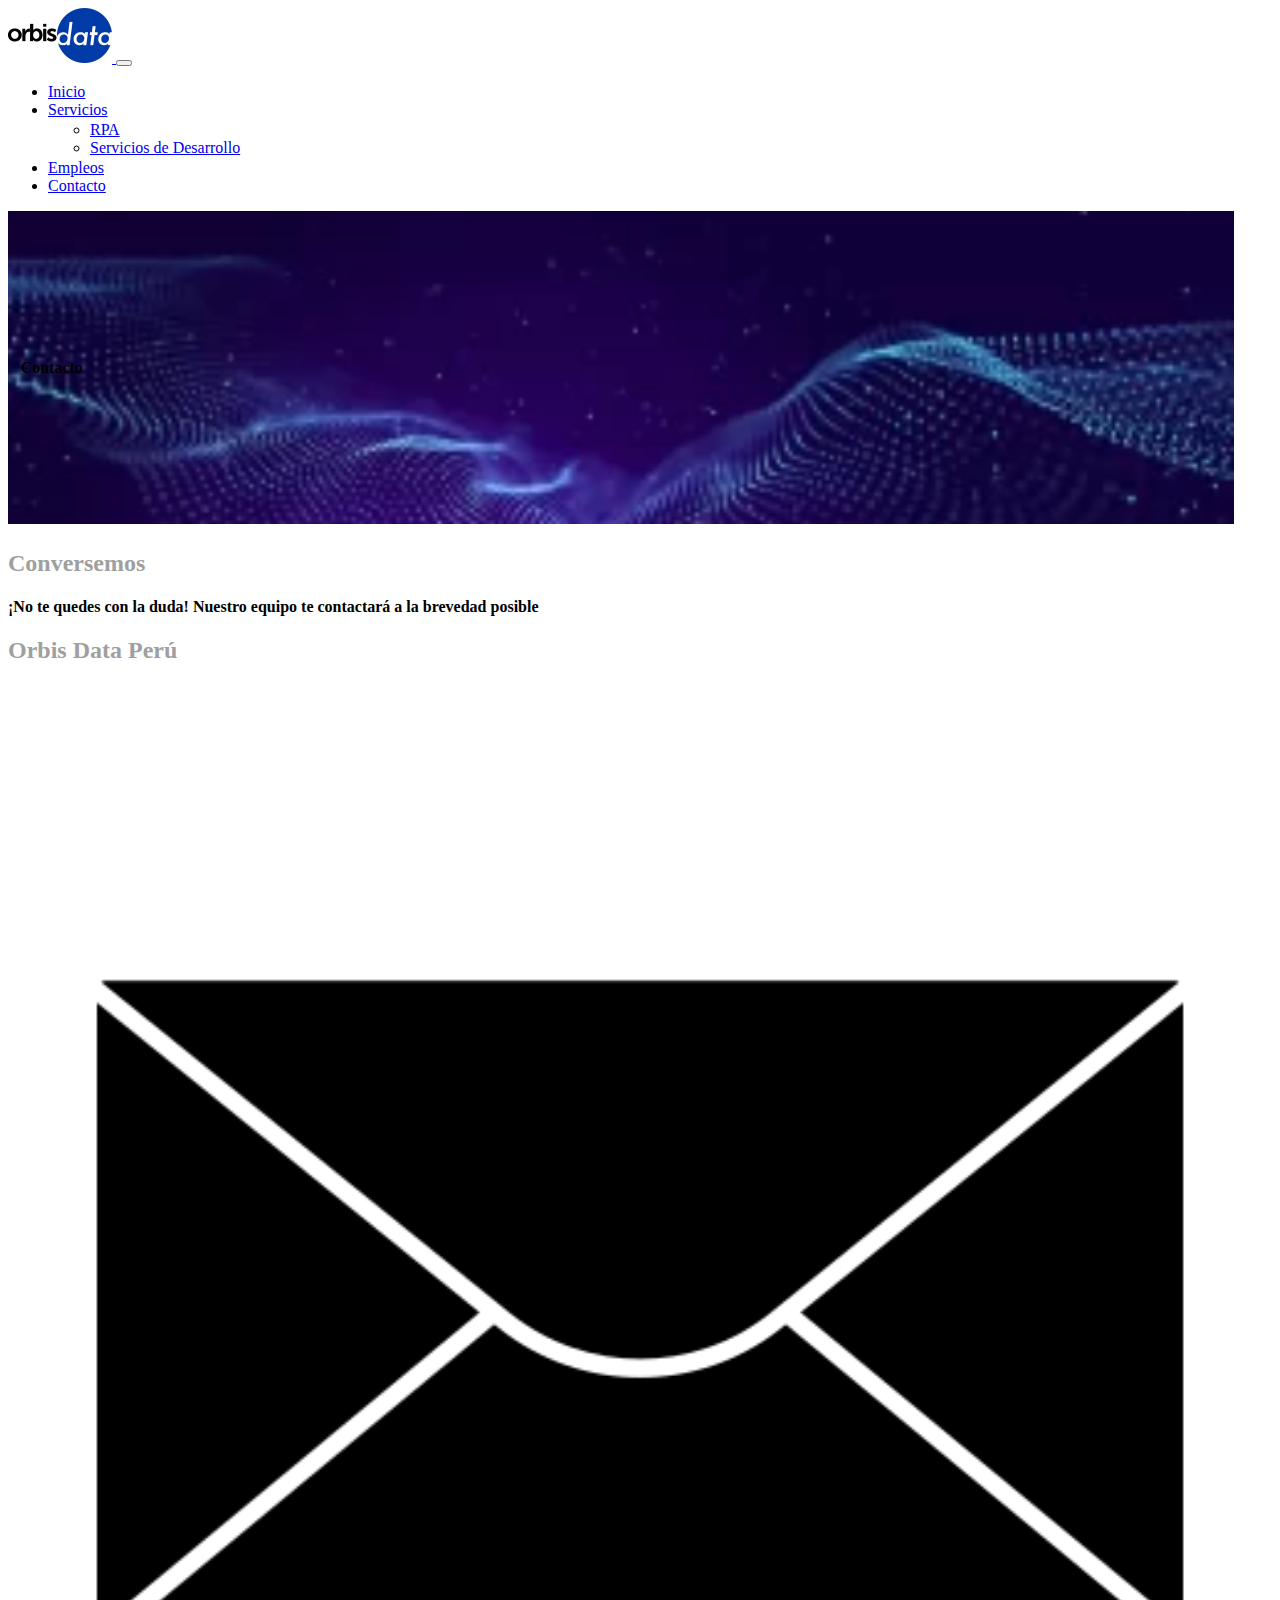
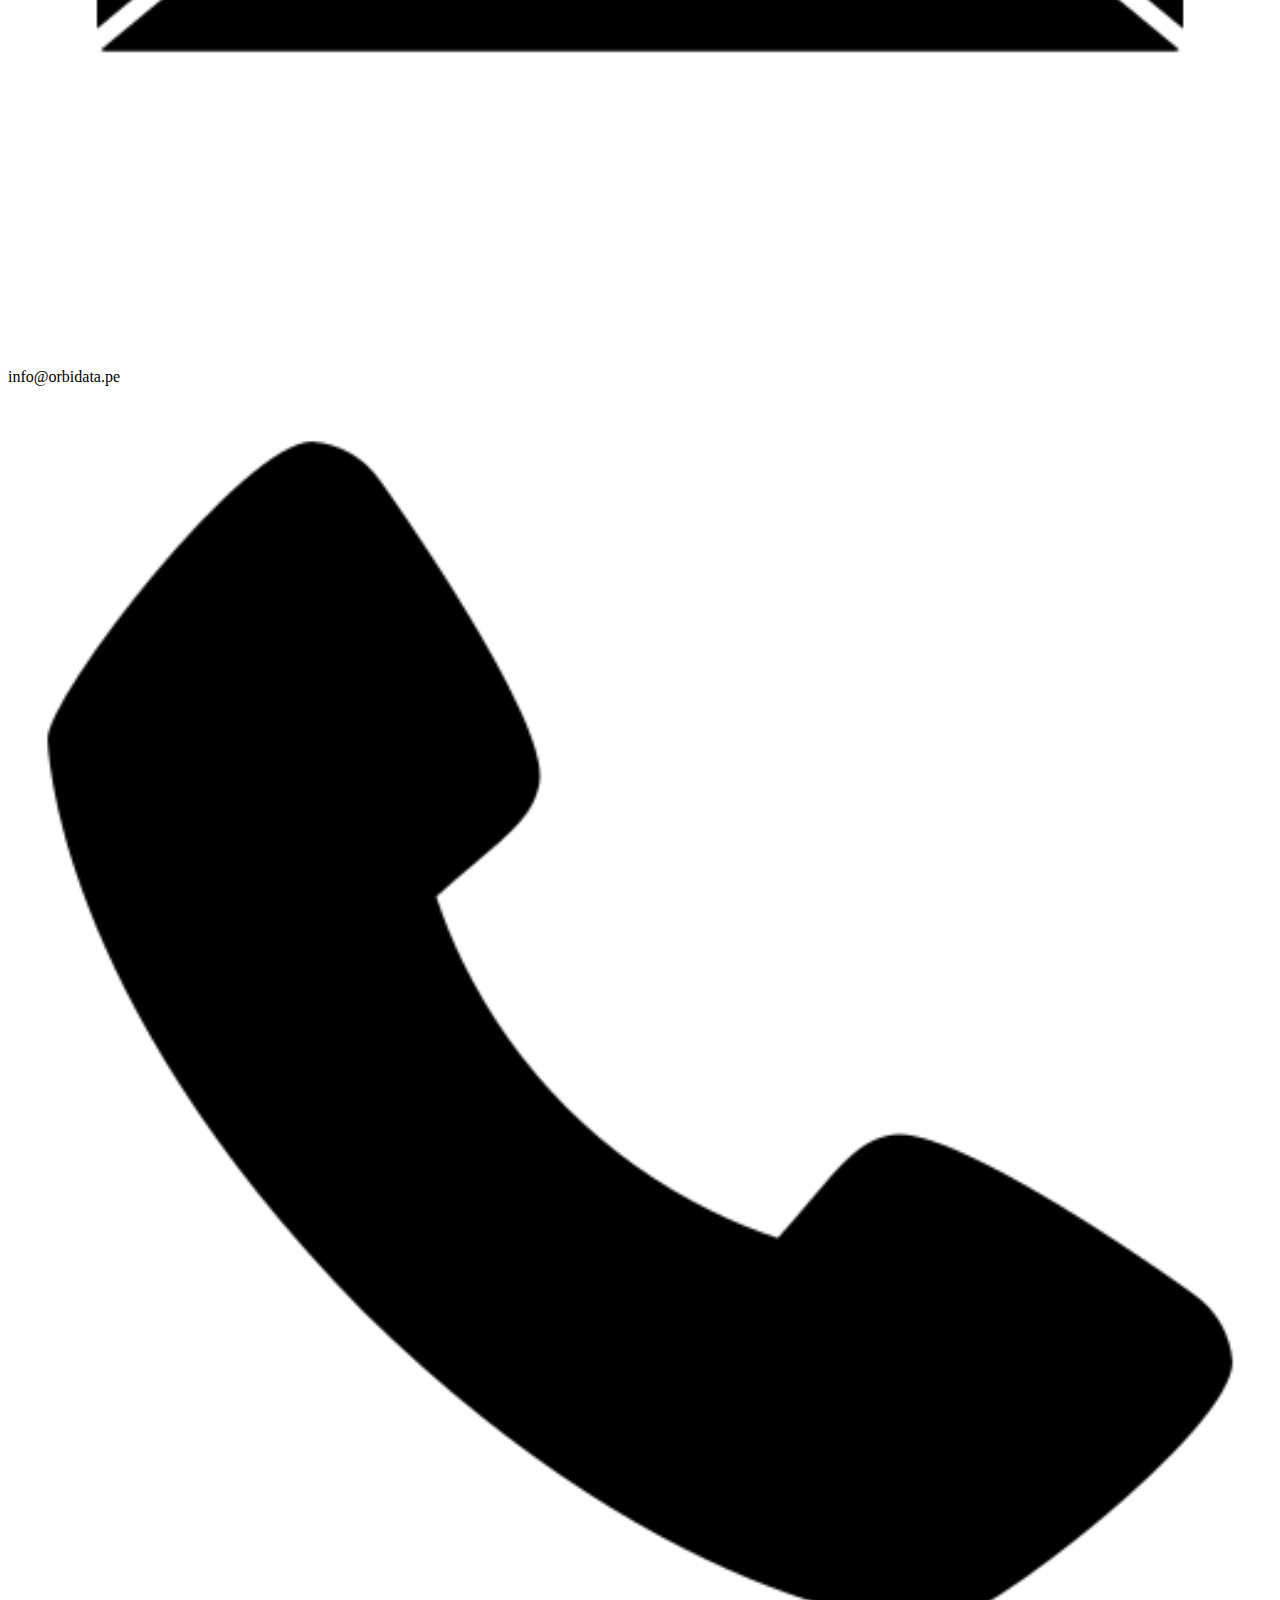
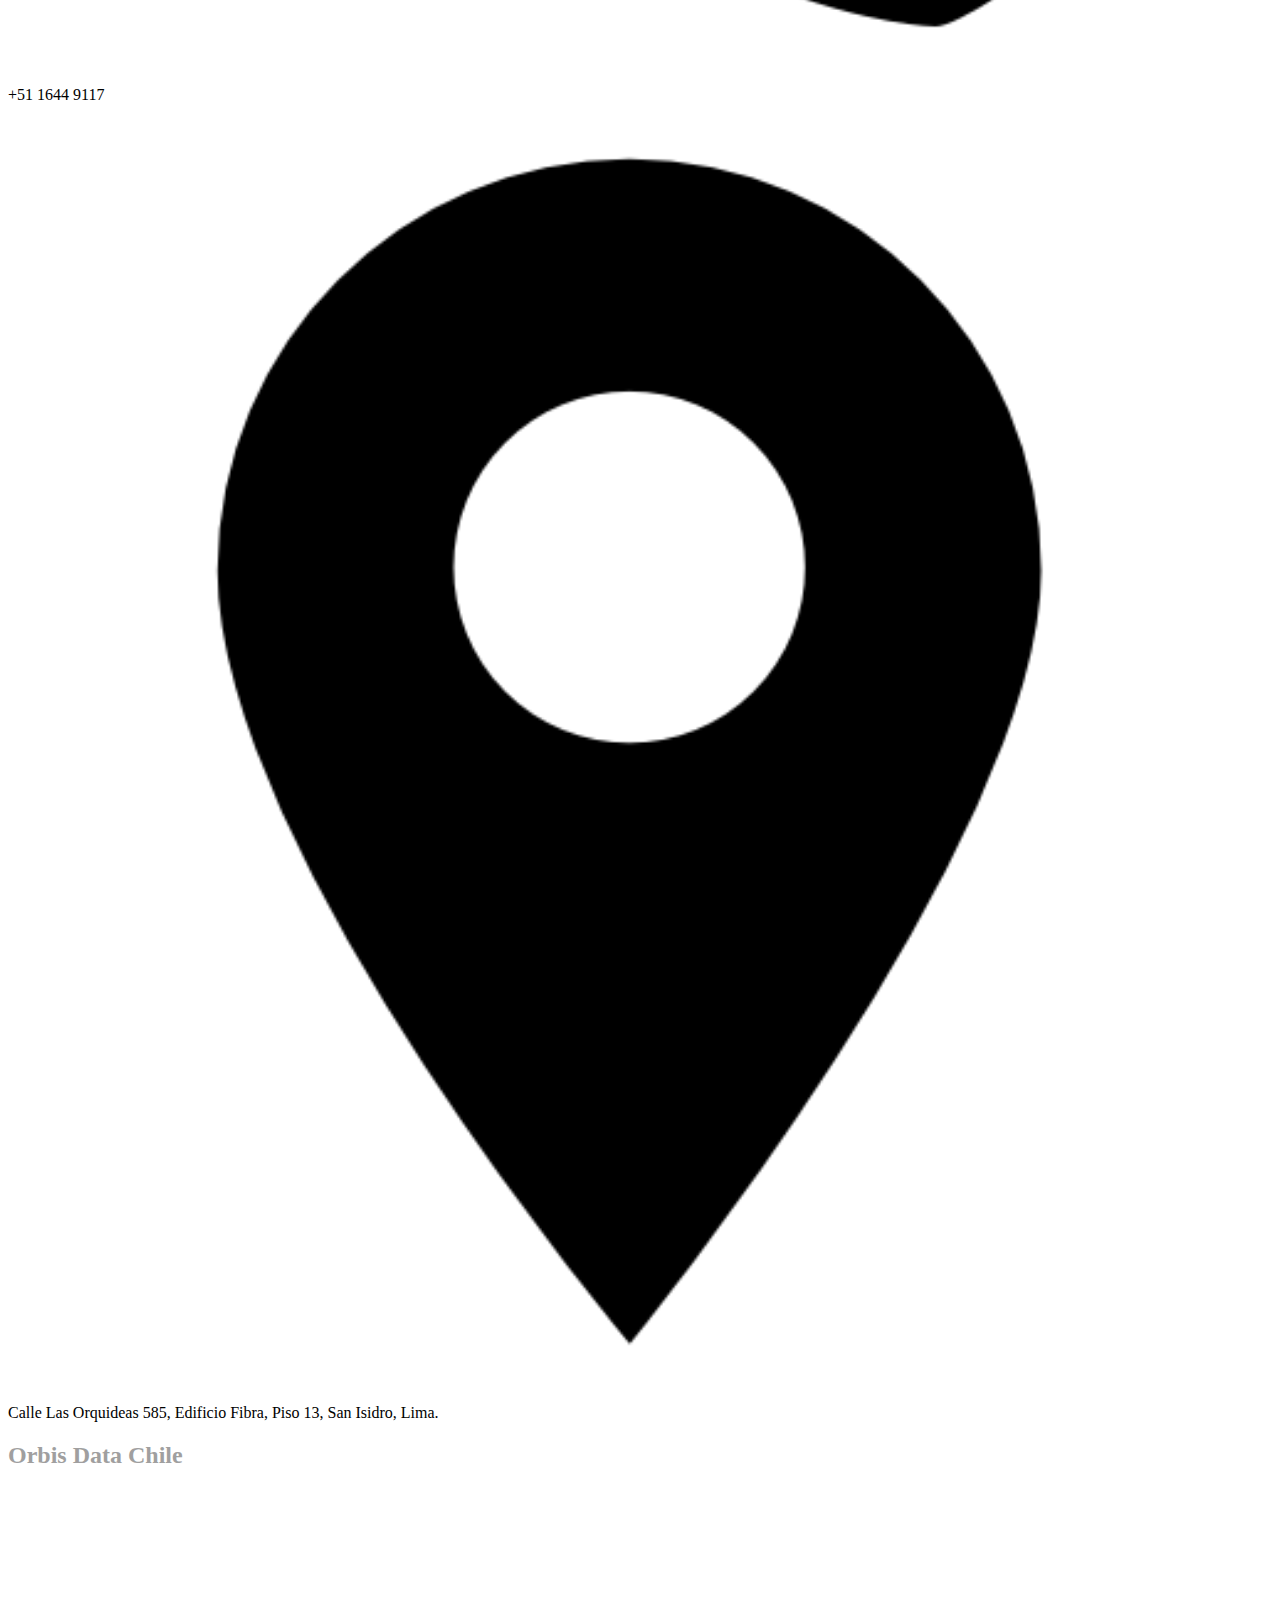
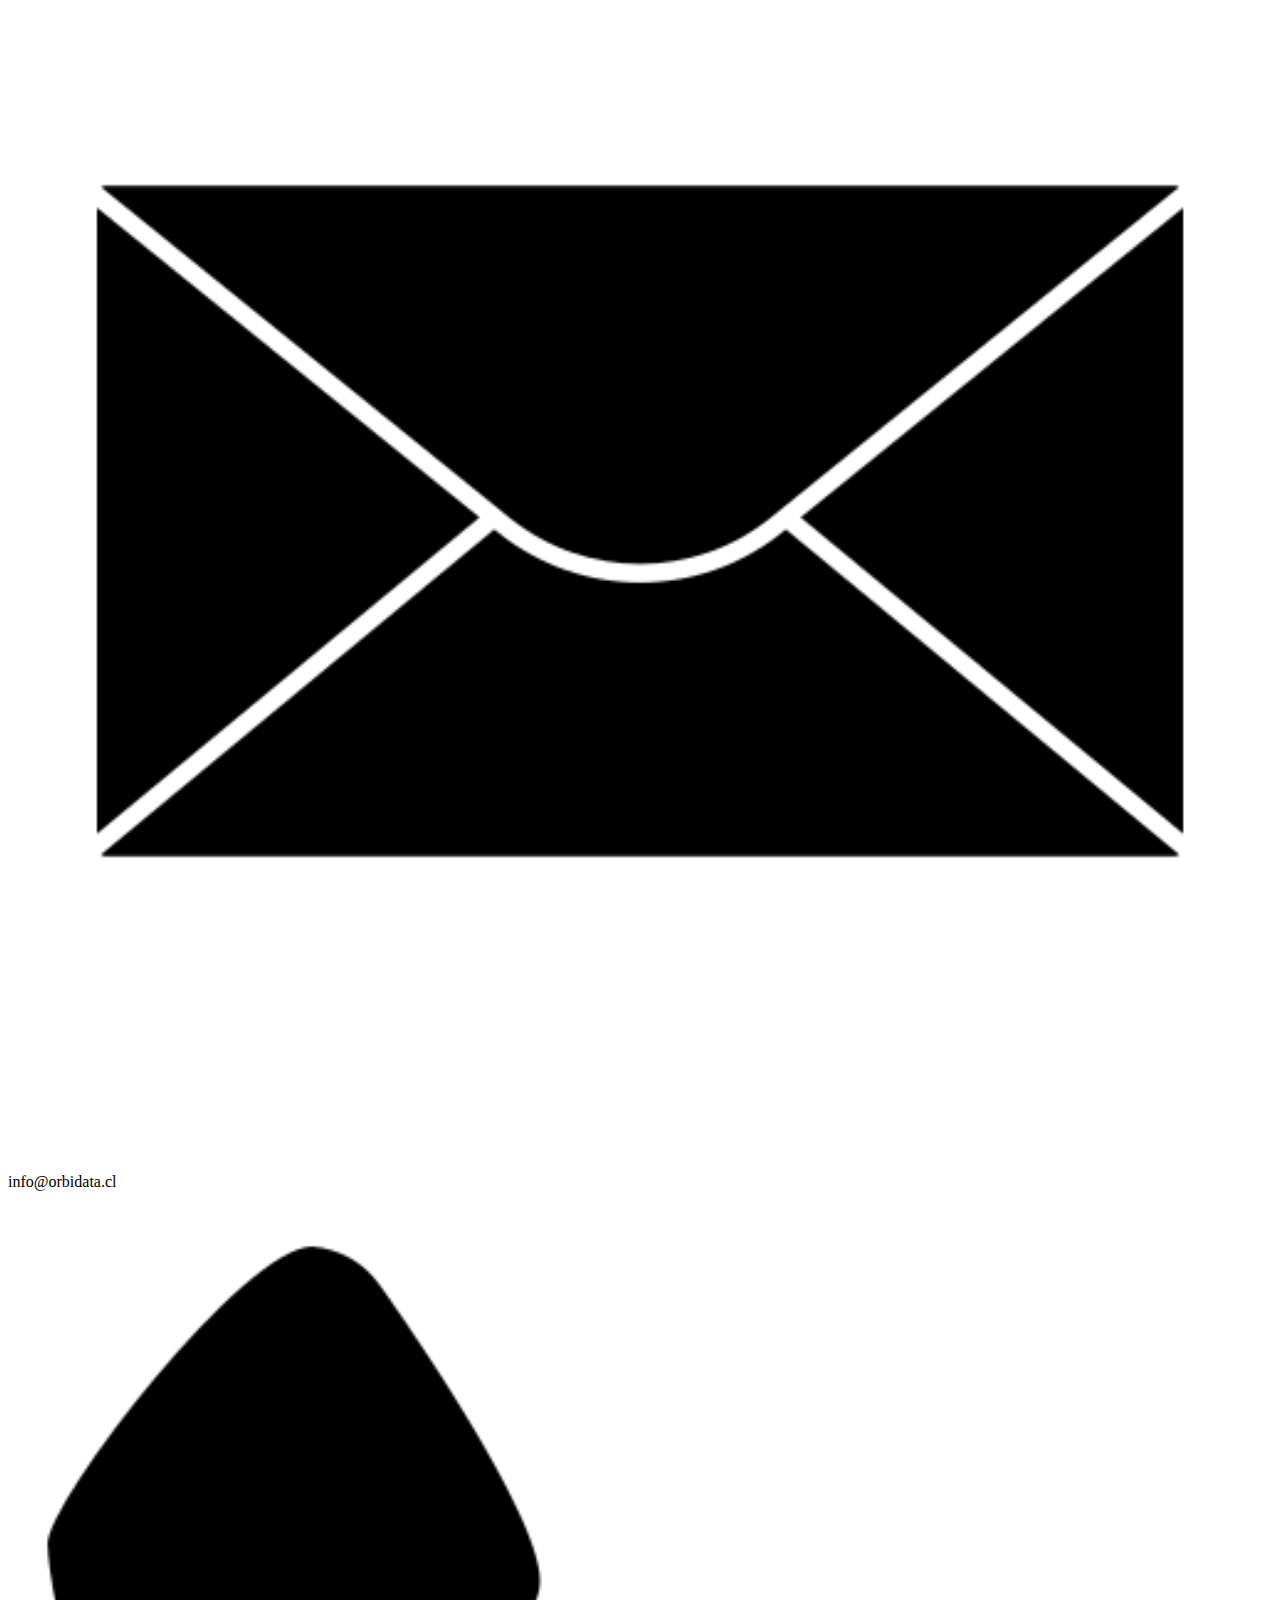
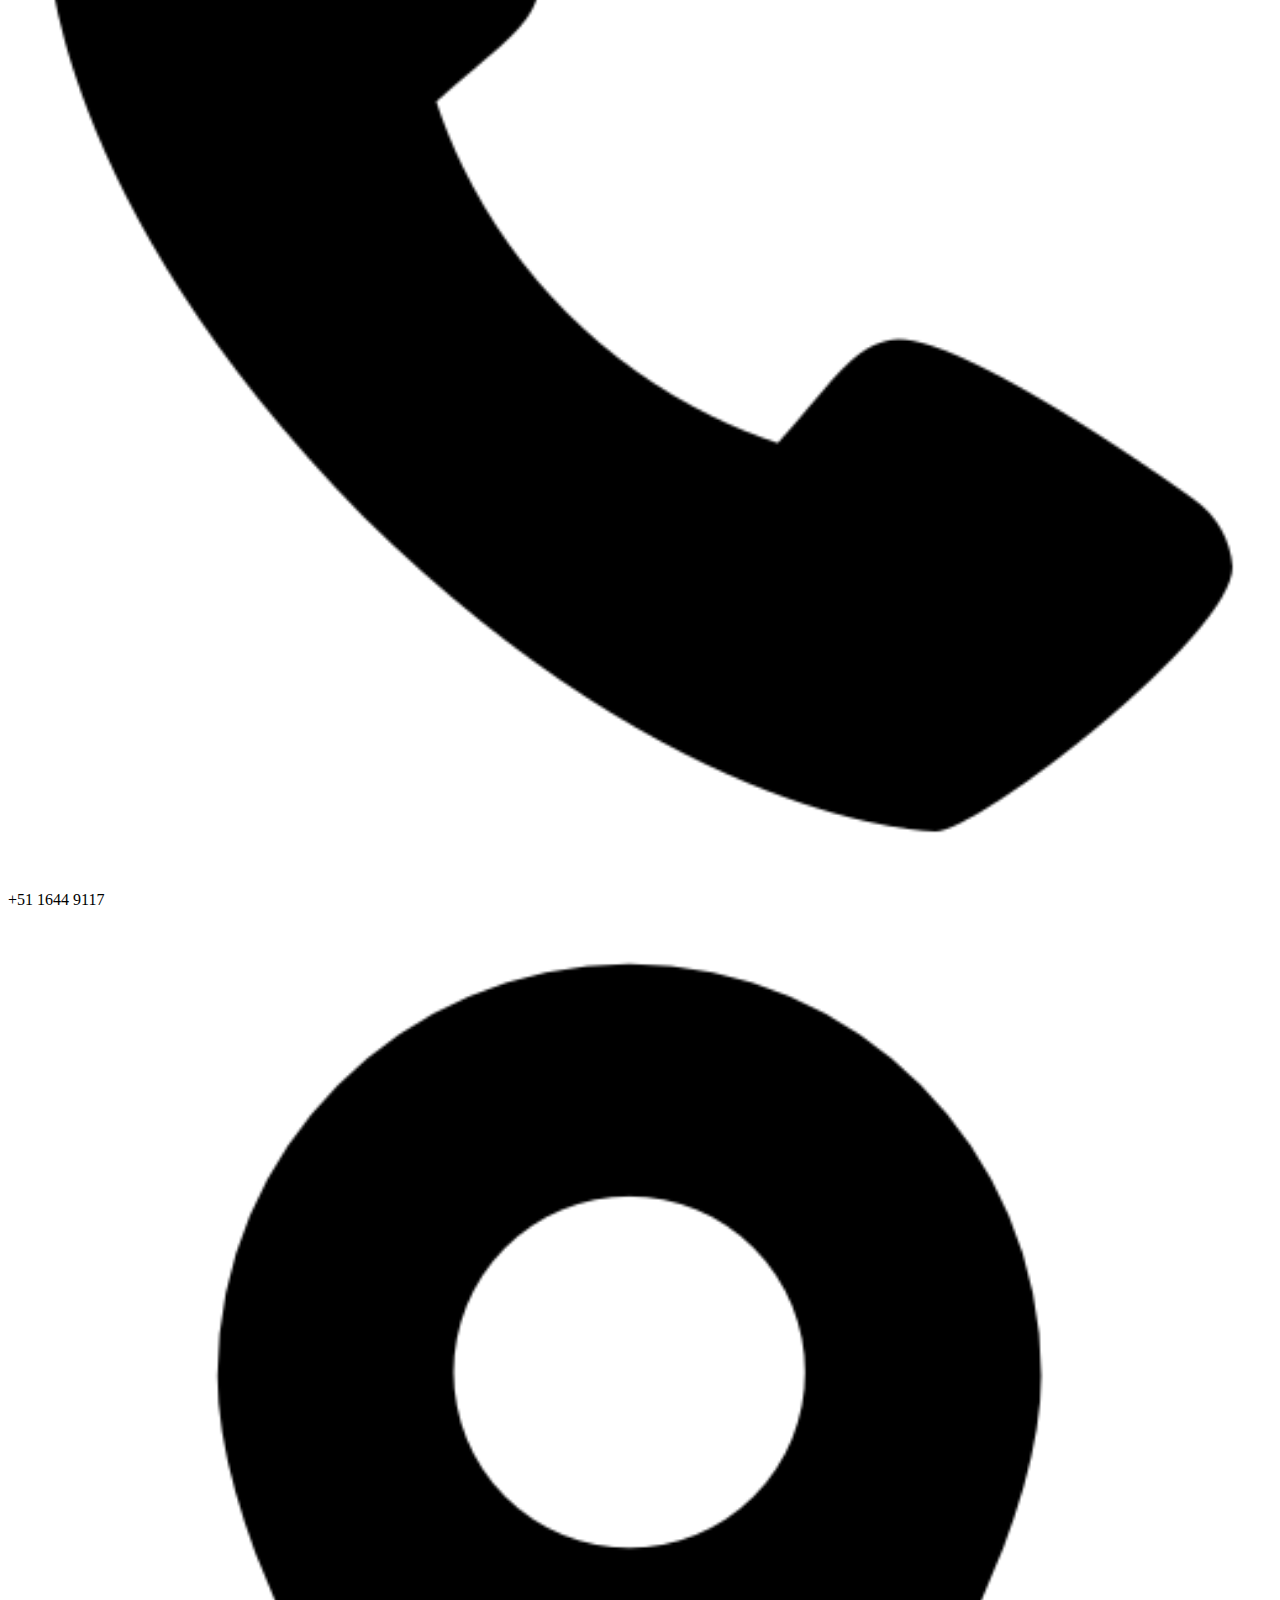
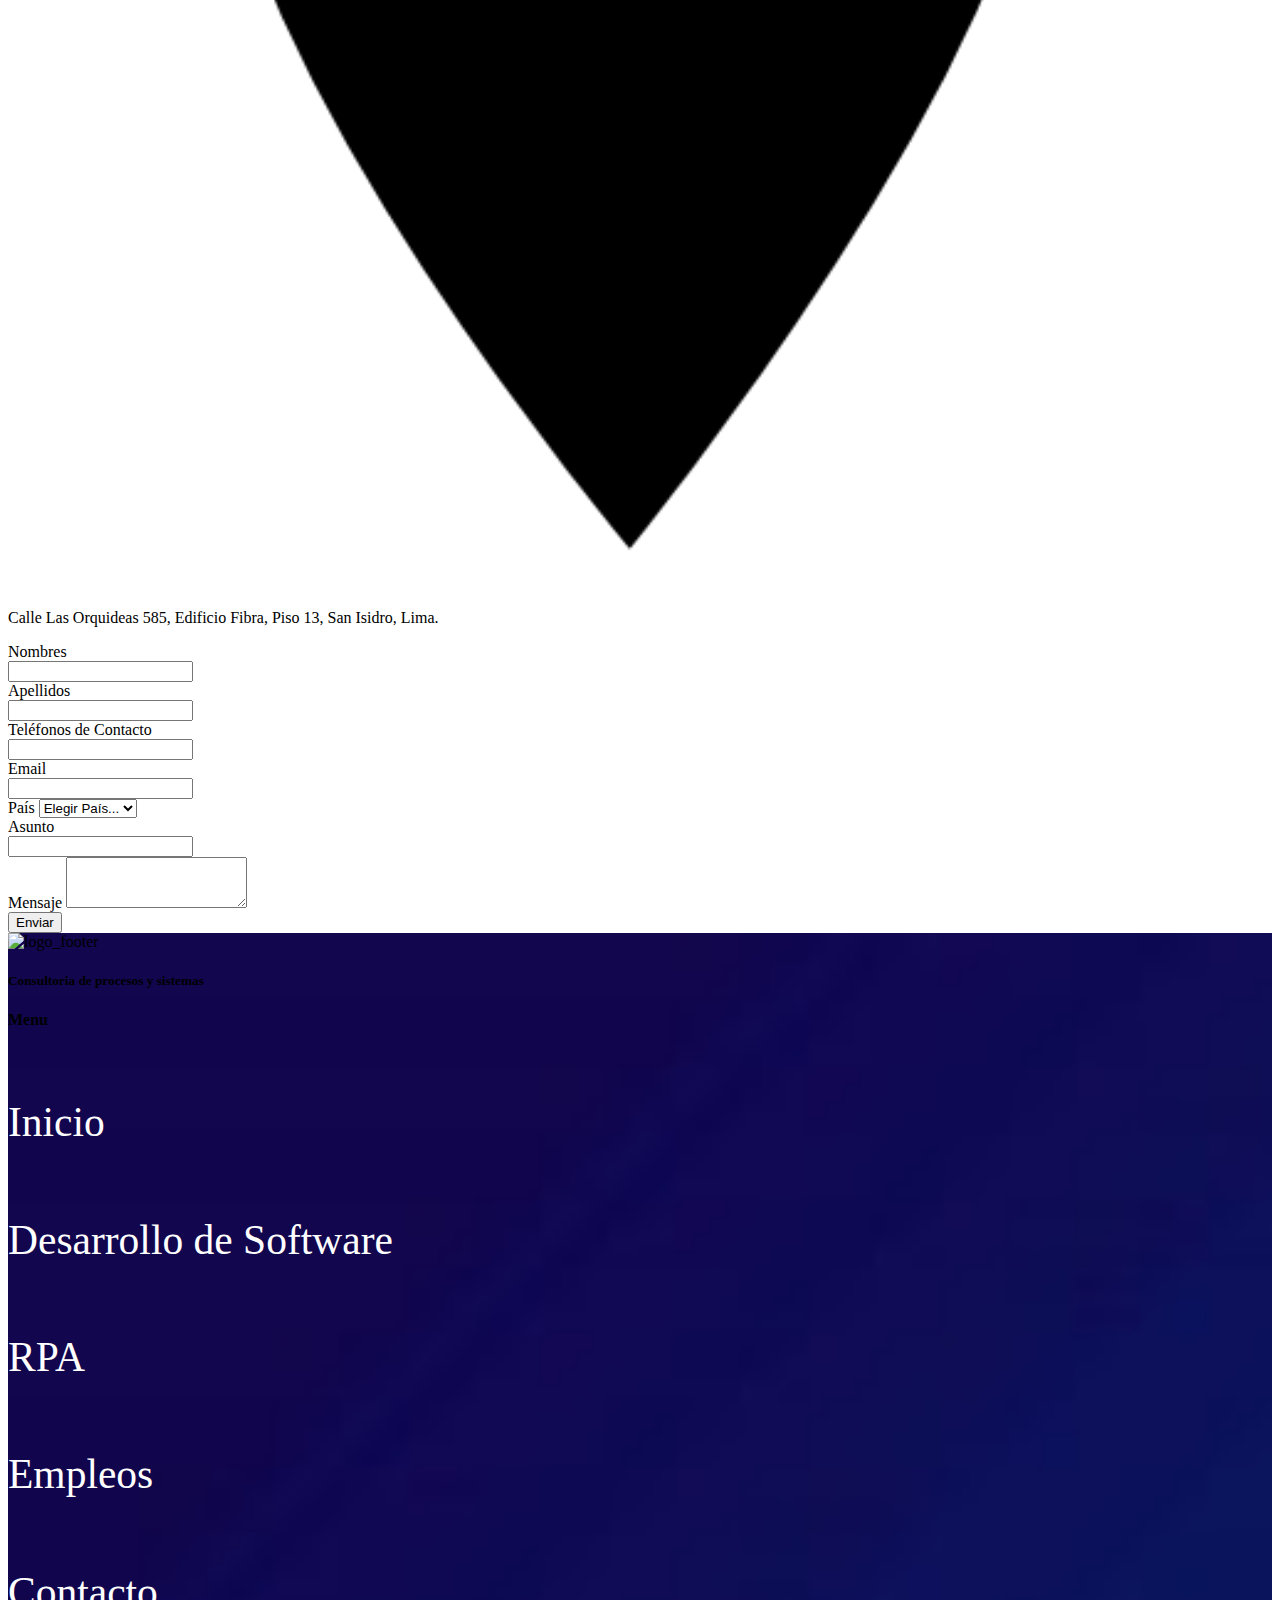
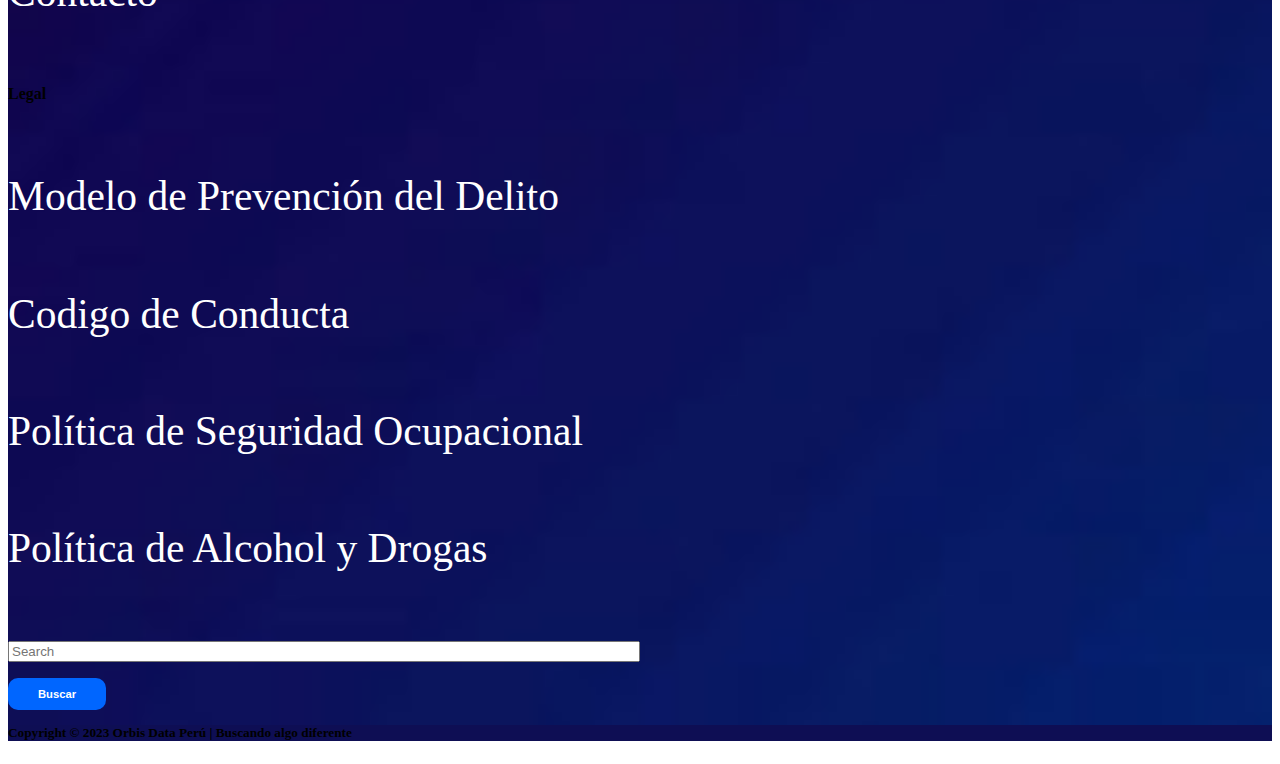
==== views/contacto.html @ 944624e1 "base de segunda entrega" ====
<!DOCTYPE html>
<html lang="en">
<head>
    <meta charset="UTF-8">
    <meta http-equiv="X-UA-Compatible" content="IE=edge">
    <meta name="viewport" content="width=device-width, initial-scale=1.0">
    <meta http-equiv="Permissions-Policy" content="interest-cohort=()">
    <title>Contacto</title>
    <link href="https://cdn.jsdelivr.net/npm/bootstrap@5.3.0-alpha3/dist/css/bootstrap.min.css" rel="stylesheet" integrity="sha384-KK94CHFLLe+nY2dmCWGMq91rCGa5gtU4mk92HdvYe+M/SXH301p5ILy+dN9+nJOZ" crossorigin="anonymous">
    <script src="https://cdn.jsdelivr.net/npm/@popperjs/core@2.11.7/dist/umd/popper.min.js" integrity="sha384-zYPOMqeu1DAVkHiLqWBUTcbYfZ8osu1Nd6Z89ify25QV9guujx43ITvfi12/QExE" crossorigin="anonymous"></script>
    <script src="https://cdn.jsdelivr.net/npm/bootstrap@5.3.0-alpha3/dist/js/bootstrap.min.js" integrity="sha384-Y4oOpwW3duJdCWv5ly8SCFYWqFDsfob/3GkgExXKV4idmbt98QcxXYs9UoXAB7BZ" crossorigin="anonymous"></script>
    <link rel="stylesheet" href="../css/estilo.css">
</head>
<body>

    <nav class="navbar navbar-expand-lg bg-white">
        <div class="container-fluid">
          <a class="navbar-brand mx-5" href="../index.html">
            <img id="top" src="../assets/img/logo.png" alt="logo sitio">
          </a>
          <button class="navbar-toggler" type="button" data-bs-toggle="collapse" data-bs-target="#navbarNavDropdown" aria-controls="navbarNavDropdown" aria-expanded="false" aria-label="Toggle navigation">
            <span class="navbar-toggler-icon"></span>
          </button>
          <div class="collapse navbar-collapse mx-5" id="navbarNavDropdown">
            <ul class="navbar-nav ms-auto">
              <li class="nav-item">
                <a class="nav-link active" aria-current="page" href="../index.html">Inicio</a>
              </li>
              <li class="nav-item dropdown">
                <a class="nav-link dropdown-toggle" href="#" role="button" data-bs-toggle="dropdown" aria-expanded="false">
                  Servicios
                </a>
                <ul class="dropdown-menu">
                  <li><a class="dropdown-item" href="./rpa.html">RPA</a></li>
                  <li><a class="dropdown-item" href="./desarrollo.html">Servicios de Desarrollo</a></li>
                </ul>
              </li>
              <li class="nav-item">
                <a class="nav-link" href="./empleo.html">Empleos</a>
              </li>
              <li class="nav-item">
                <a class="nav-link" href="./contacto.html">Contacto</a>
              </li>
            </ul>
          </div>
        </div>
    </nav>

    <main class="container-fluid bg-main-contacto">
      <div class="row">
        <div class="col-12 col-lg-12 d-flex justify-content-center text-white">
          <h4 class="fs-1">Contacto</h4>
        </div>
      </div>
    </main>

    <section class="container-fluid">
      <div class="row">
        <div class="col-12 col-lg-2">
        </div>
        <div class="col-12 col-lg-5">
          <h2 class="bg-texto1">Conversemos</h2>
          <h4 class="mt-5 fuente-h3-primer-cuadro">¡No te quedes con la duda! Nuestro equipo te contactará a la brevedad posible</h4>
          <h2 class="bg-texto1 mt-5">Orbis Data Perú</h2>
          <div class="row mt-3">
            <div class="col-2 col-lg-1">
                <img src="../assets/img/carta (1).png" alt="imagenCarta" class="bg-imagen-icono">
            </div>
            <div class="col-2 col-lg-1 mt-2">
                <p>info@orbidata.pe</p>
            </div>
          </div>
          <div class="row mt-2">
            <div class="col-2 col-lg-1">
                <img src="../assets/img/telefono.png" alt="imagenCarta" class="bg-imagen-icono">
            </div>
            <div class="col-4 col-lg-2 mt-2">
                <p>+51 1644 9117</p>
            </div>
          </div>
          <div class="row mt-2">
            <div class="col-2 col-lg-1">
                <img src="../assets/img/posicion.png" alt="imagenCarta" class="bg-imagen-icono">
            </div>
            <div class="col-8 col-lg-8 mt-2">
                <p>Calle Las Orquideas 585, Edificio Fibra, Piso 13, San Isidro, Lima.</p>
            </div>
          </div>

          <h2 class="bg-texto1 mt-5">Orbis Data Chile</h2>
          <div class="row mt-3">
            <div class="col-2 col-lg-1">
                <img src="../assets/img/carta (1).png" alt="imagenCarta" class="bg-imagen-icono">
            </div>
            <div class="col-2 col-lg-1 mt-2">
                <p>info@orbidata.cl</p>
            </div>
          </div>
          <div class="row mt-2">
            <div class="col-2 col-lg-1">
                <img src="../assets/img/telefono.png" alt="imagenCarta" class="bg-imagen-icono">
            </div>
            <div class="col-4 col-lg-2 mt-2">
                <p>+51 1644 9117</p>
            </div>
          </div>
          <div class="row mt-2">
            <div class="col-2 col-lg-1">
                <img src="../assets/img/posicion.png" alt="imagenCarta" class="bg-imagen-icono">
            </div>
            <div class="col-8 col-lg-8 mt-2">
                <p>Calle Las Orquideas 585, Edificio Fibra, Piso 13, San Isidro, Lima.</p>
            </div>
          </div>

        </div> 
        <div class="col-12 col-lg-1">
        </div>
        <div class="col-12 col-lg-3 mt-4">
          <form>
            <div class="mb-3">
              <label for="inputNombres" class="col-12 col-form-label">Nombres</label>
              <div class="col-12">
                <input type="Nombres" class="form-control" id="nombres">
              </div>
            </div>
            <div class="mb-3">
              <label for="inputApellidos" class="col-12 col-form-label">Apellidos</label>
              <div class="col-12">
                <input type="apellidos" class="form-control" id="apellidos">
              </div>
            </div>
            <div class="mb-3">
              <label for="telefonoContacto" class="col-12 col-form-label">Teléfonos de Contacto</label>
              <div class="col-12">
                <input type="telefono" class="form-control" id="telefonoContacto">
              </div>
            </div>
            <div class="mb-3">
              <label for="inputEmail" class="col-12 col-form-label">Email</label>
              <div class="col-12">
                <input type="email" class="form-control" id="inputEmail">
              </div>
            </div>
            <div>
              <label for="pais" class="col-12 col-form-label">País</label>
                <select class="form-select" id="">
                  <option selected>Elegir País...</option>
                  <option value="1">Chile</option>
                  <option value="2">Perú</option>
                  <option value="3">Argentina</option>
              </select>
            </div>
            <div class="mb-3">
                <label for="inputAsunto" class="col-12 col-form-label">Asunto</label>
                <div class="col-12">
                  <input type="asunto" class="form-control" id="asunto">
                </div>
              </div>
            <div class="mb-3 mt-3">
              <label for="exampleFormControlTextarea1" class="form-label">Mensaje</label>
              <textarea class="form-control" id="exampleFormControlTextarea1" rows="3"></textarea>
            </div>
            <button type="submit" class="btn btn-primary mt-5 col-12">Enviar</button>
         </form>
        </div>
        <div class="col-12 col-lg-1">
        </div>
      </div>
    </section>

    <footer class="container-fluid bg-primary imagen_footer" >
      <div class="row p-5 mt-5">
          <div class="col-12 col-lg-4">
            <div class="d-flex justify-content-center">
                <img src="https://www.orbisdata.pe/wp-content/uploads/2021/10/Logo_Orbis-Data_Peru_Blanco.svg" alt="logo_footer" class="imagen_logo_footer mt-5">
            </div>
            <div class="row">
              <div class="col-3"></div>
              <div class="col-9">
                <h5 class="text-white mt-3 mx-5">Consultoria de procesos y sistemas</h5>
              </div>
            </div>
          </div>
          <div class="col-12 col-lg-2 text-white" >
            <div class="d-flex flex-column mt-5">
              <div>
                <h4>Menu</h4>
              </div>
              <div class="mt-3 bg-link-footer">
                <a href="../index.html"><h5>Inicio</h5></a>
                <a href="./desarrollo.html"><h5>Desarrollo de Software</h5></a>
                <a href="./rpa.html"><h5>RPA</h5></a>
                <a href="./empleo.html"><h5>Empleos</h5></a>
                <a href="./contacto.html"><h5>Contacto</h5></a>
              </div>
            </div>
          </div>
          <div class="col-12 col-lg-3 text-white mt-5" >
            <div class="d-flex flex-column">
              <div>
                <h4>Legal</h4>
              </div>
              <div class="mt-3 bg-link-footer">
                <a href="https://documentos.orbisdata.pe/Politica-de-Seguridad-y-Salud-Ocupacional_Orbis-Data.pdf" target="_blank">
                <h5>Modelo de Prevención del Delito</h5>  
                </a>
                <a href="https://documentos.orbisdata.pe/Politica-de-Seguridad-y-Salud-Ocupacional_Orbis-Data.pdf" target="_blank">
                <h5>Codigo de Conducta</h5>  
                </a>
                <a href="https://documentos.orbisdata.pe/Politica-de-Seguridad-y-Salud-Ocupacional_Orbis-Data.pdf" target="_blank">
                <h5>Política de Seguridad Ocupacional</h5>  
                </a>
                <a href="https://documentos.orbisdata.pe/Politica-de-Seguridad-y-Salud-Ocupacional_Orbis-Data.pdf" target="_blank">
                <h5>Política de Alcohol y Drogas</h5>  
                </a>
              </div>
            </div>
          </div>
          <div class="col-12 col-lg-3 text-white mt-5" >
            <form class="d-flex" role="search">
              <input class="form-control me-2 boton_buscar" type="search" placeholder="Search" aria-label="Search">
              <div class="boton1-item-search">
                <h3><a href="#">Buscar</a></h3>
              </div>
            </form>
          </div>  
      </div>
      <div class="row p-3 cuadro-final-footer">
        <div class="col-12"></div>
          <div class="d-flex text-white justify-content-end">
            <h5>Copyright © 2023 Orbis Data Perú | Buscando algo diferente</h5>
          </div>
      </div>
    </footer>

    
</body>
</html>
---- css/estilo.css ----
/* INICIO NAVBAR */

.navbar-nav a:hover {
    color: blue;
}

.navbar-nav li ul {
    border:white 2px solid;
}

.navbar-nav li ul a:hover {
    color: rgb(143, 140, 140);
    background-color: white;
}

/* FIN NAVBAR */

/* INICIO MAIN INDEX */

.bg-main-item {

		/* Imagen elegida */
		background-image: url("../assets/img/consultoria-procesos-desarrollo-1-1024x540.jpg");
	
		/* Definir un alto específico */
		width: 95%;
		
	
		/* Crear el efecto parallax al scrollear */
		background-position: center;
		background-size:cover;
		background-repeat: no-repeat;
	
		/* box modeling */
		padding: 10% 1%;
		margin-bottom: 2%;
}



.boton1-item h3 a {
		color: white;
		font-family: 'Segoe UI', Tahoma, Geneva, Verdana, sans-serif;
		text-decoration:none;
		background-color: black;
		padding: 15px 20px;
		border-radius: 50px;
        font-size: 70%;
}

.boton1-item h3 a:hover {
	background-color: rgba(0, 0, 0, 0.2);
	border:black 2px solid
}

.boton2-item h3 a {
	color: white;
	font-family: 'Segoe UI', Tahoma, Geneva, Verdana, sans-serif;
	text-decoration:none;
	background-color:rgb(0, 102, 255);
	padding: 10px 10px;
	border-radius: 50px;
	font-size: 70%;
}

.boton2-item h3 a:hover {
	background-color: rgba(0, 102, 255, 0.2);
	border:rgb(0, 102, 255) 2px solid
}	




/* FIN MAIN - INDEX */


/* COMIENZO SECCION 1 - INDEX */

.bg-cuadro1 {
    background-color: #eaebec;
} 

.bg-texto1 {
    color:#a09f9f
}

.bg-texto-link {
    color:rgb(0, 102, 255)
}

.bg-texto-link a {
    text-decoration: none;
}

.bg-cuadro-comentario {
    background-color: rgb(0, 102, 255);
}

.bg-cuadro-comentario-texto {
    color: white;
    font-weight: 50;
    font-size: 170%;
    width: 90%;
	vertical-align: top;
}

.bg-desarrollo1 {
    width: 102%;
}

.bg-desarrollo2 {
	width: 32%;
}

.bg-desarrollo3 {
	width: 30%;
}


/* FIN SECCION 1 - INDEX */

/* INICIO FOOTER */

.bg-link-footer h5 {
	font-weight: 300;
}


.bg-link-footer a {
    text-decoration: none;
    color: white;
	font-size: 50px;
}

.bg-link-footer a:hover {
    text-decoration: none;
    color: rgb(0, 102, 255) ;
}

.bg-cuadro-final{
    text-align: center;
}

.imagen_footer {
    background-image: url(../assets/img/footer-background.jpg);
    background-repeat: no-repeat;
    background-size: cover;
  }
  
.imagen_logo_footer {
    background-repeat: no-repeat;
    width: 30%;
}
  
.boton_buscar {
    width: 50%;
}

.cuadro-final-footer {
	background-color: #0E0E54;
}

.boton1-item-search h3 a {
	color: white;
	font-family: 'Segoe UI', Tahoma, Geneva, Verdana, sans-serif;
	text-decoration:none;
	background-color: rgb(0, 102, 255);
	padding: 10px 30px;
	border-radius: 10px;
	font-size: 60%;
}

.boton1-item-search h3 a:hover {
background-color: transparent;
border:rgb(0, 102, 255) 2px solid;
color: rgb(0, 102, 255);
}

/* FIN FOOTER */



/* INICIO EMPLEOS */

.bg-main-empleos {

		/* Imagen elegida */
		background-image: url("../assets/img/empleos1.jpg");
	
		/* Definir un alto específico */
		width: 95%;
		
	
		/* Crear el efecto parallax al scrollear */
		background-position: center;
		background-size:cover;
		background-repeat: no-repeat;
	
		/* box modeling */
		padding: 10% 1%;
		margin-bottom: 2%;
}


.bg-cuadro1-empleos {
    width: 80%;
}

/* FIN EMPLEOS */


/* INICIO CONTACTO */

.bg-main-contacto {

		/* Imagen elegida */
		background-image: url("../assets/img/contacto.jpg");
	
		/* Definir un alto específico */
		width: 95%;
		
	
		/* Crear el efecto parallax al scrollear */
		background-position: center;
		background-size:cover;
		background-repeat: no-repeat;
	
		/* box modeling */
		padding: 10% 1%;
		margin-bottom: 2%;
}

.bg-imagen-icono {
    width: 100%;
}

/* FIN CONTACTO */

/* INICIO RPA */

.bg-cuadro-rpa2-1 {
	width: 40%;
}

.bg-cuadro-rpa2-2 {
	width: 100%;
}
o
.bg-cuadro-rpa2-3 {
	width: 200%;
}

.bg-cuadro-rpa2-4 {
	width: 100%;
}

.bg-cuadro-rpa3 {
	width: 100%;
}

.bg-texto1-rpa {
	color:black;
}

.bg-cuadro-rpa4 {
	background-color: rgb(0, 102, 255);
}

.bg-rpa-fondo {
	width: 100%;
}

/* FIN RPA */


/* INICIO DESARROLLO */


.bg-cuadro-desarrollo-2 {
	background-color: rgb(0, 102, 255);
	color: white;
}


.boton1-item-desarrollo h3 a {
	color: white;
	font-family: 'Segoe UI', Tahoma, Geneva, Verdana, sans-serif;
	text-decoration:none;
	background-color: rgb(0, 102, 255);
	padding: 10px 30px;
	border-radius: 50px;
	font-size: 70%;
}

.boton1-item-desarrollo h3 a:hover {
background-color: white;
border:rgb(0, 102, 255) 2px solid;
color: rgb(0, 102, 255);
}


/* CASOS ESPECIALES */

@media (min-width: 992px) {

	.bg-desarrollo-wrap {
		flex-wrap: nowrap;
	}
		
}
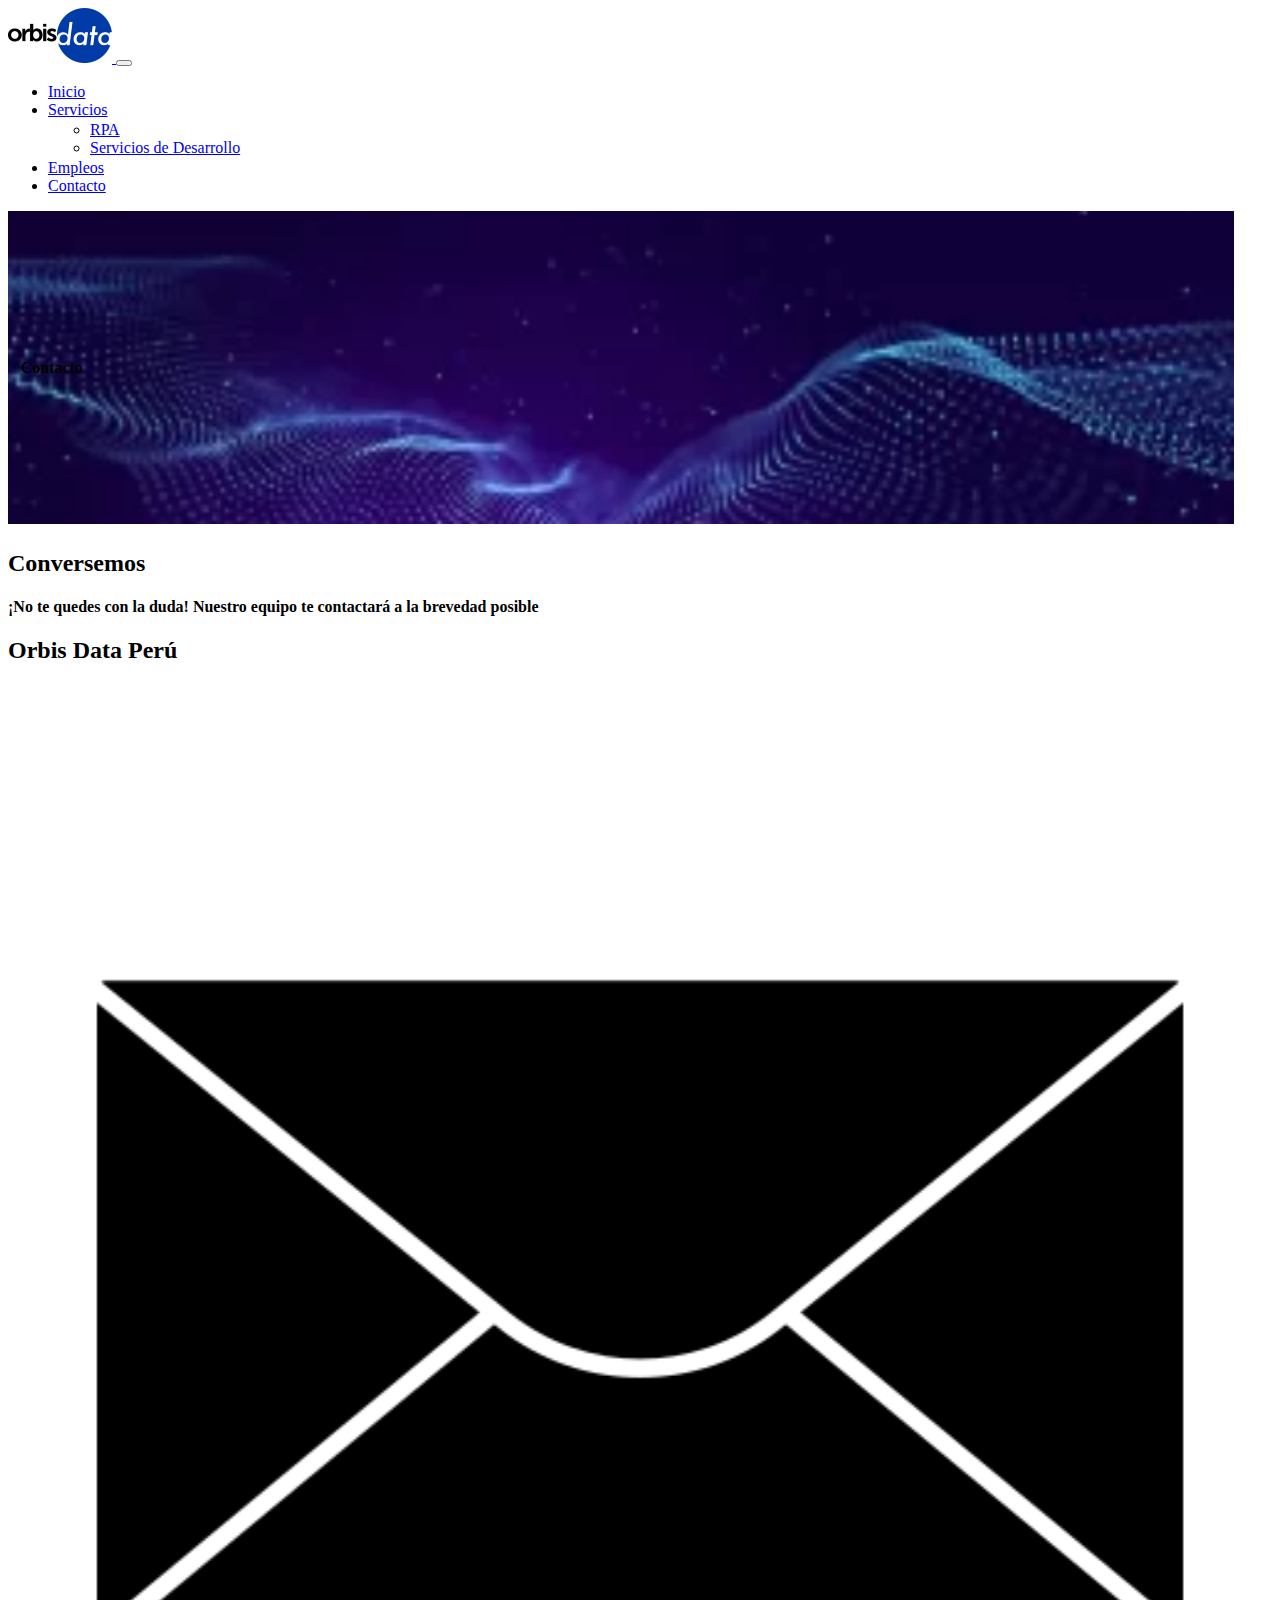
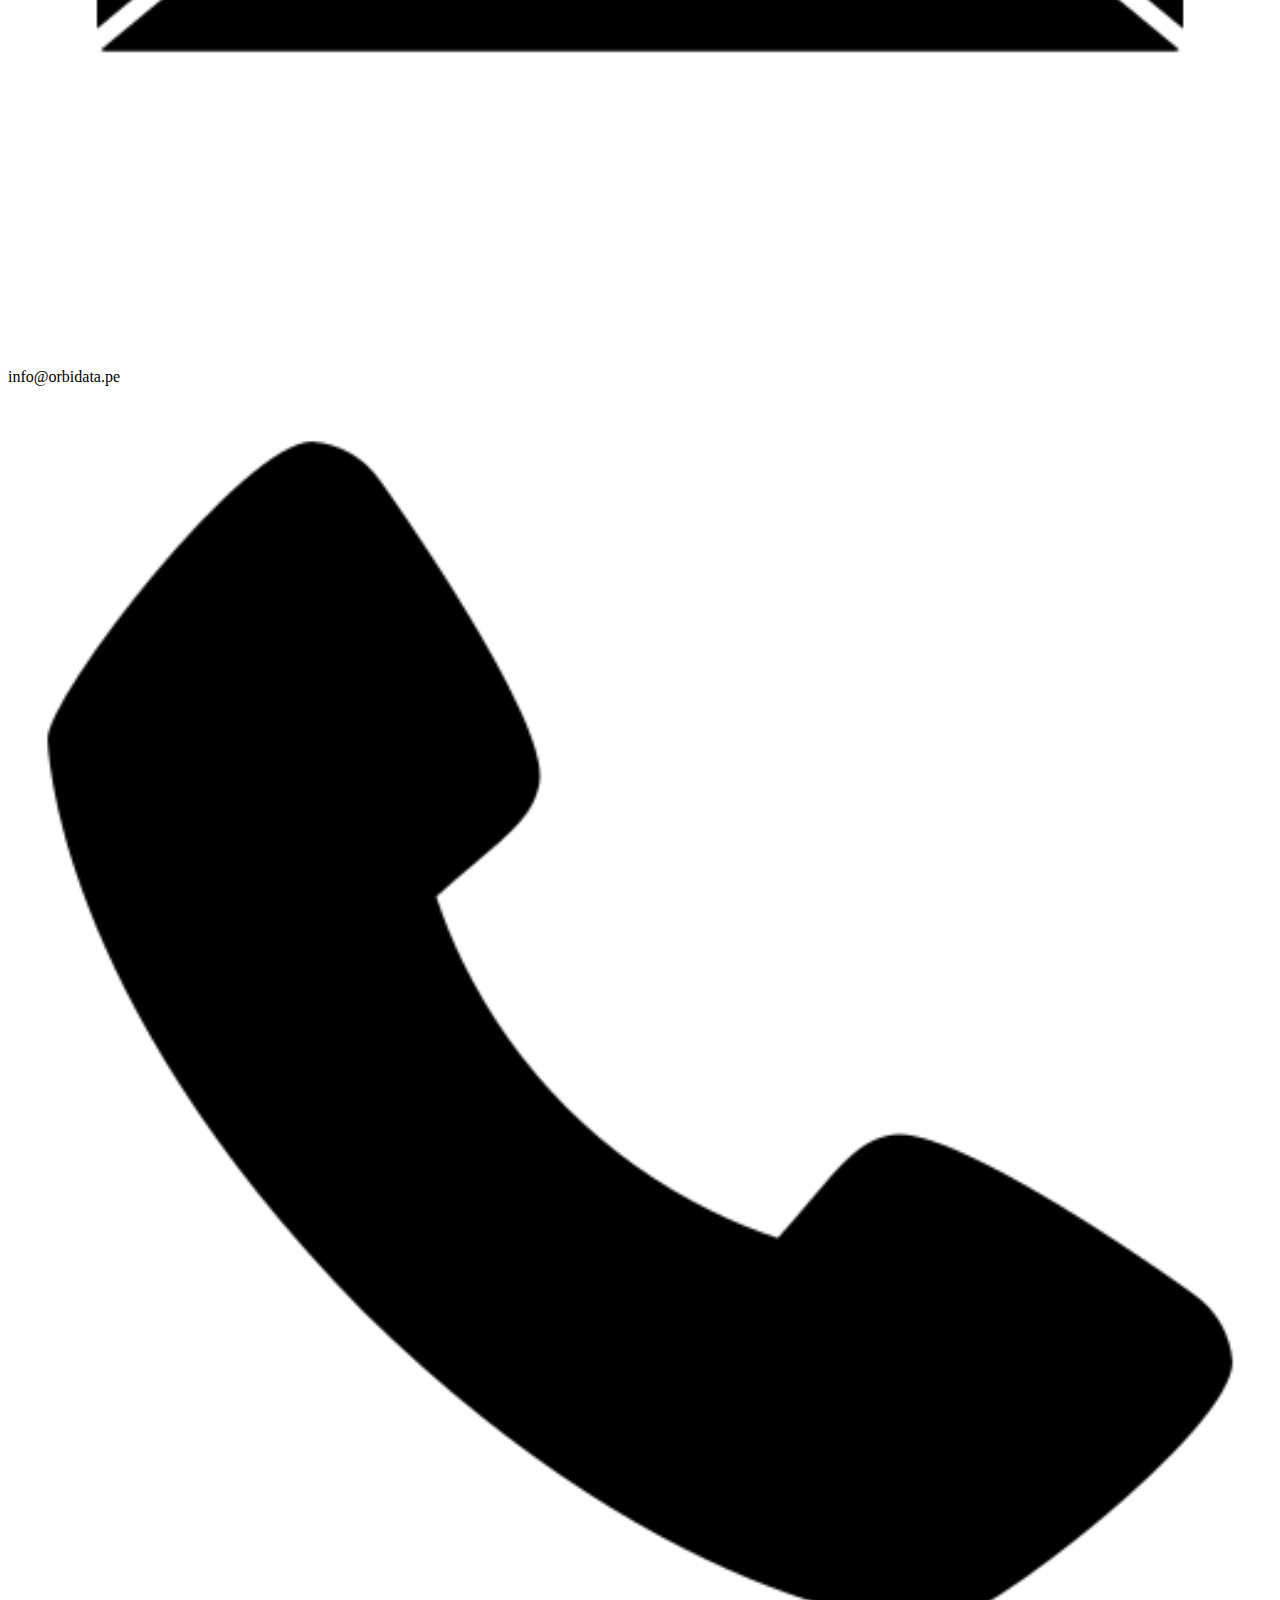
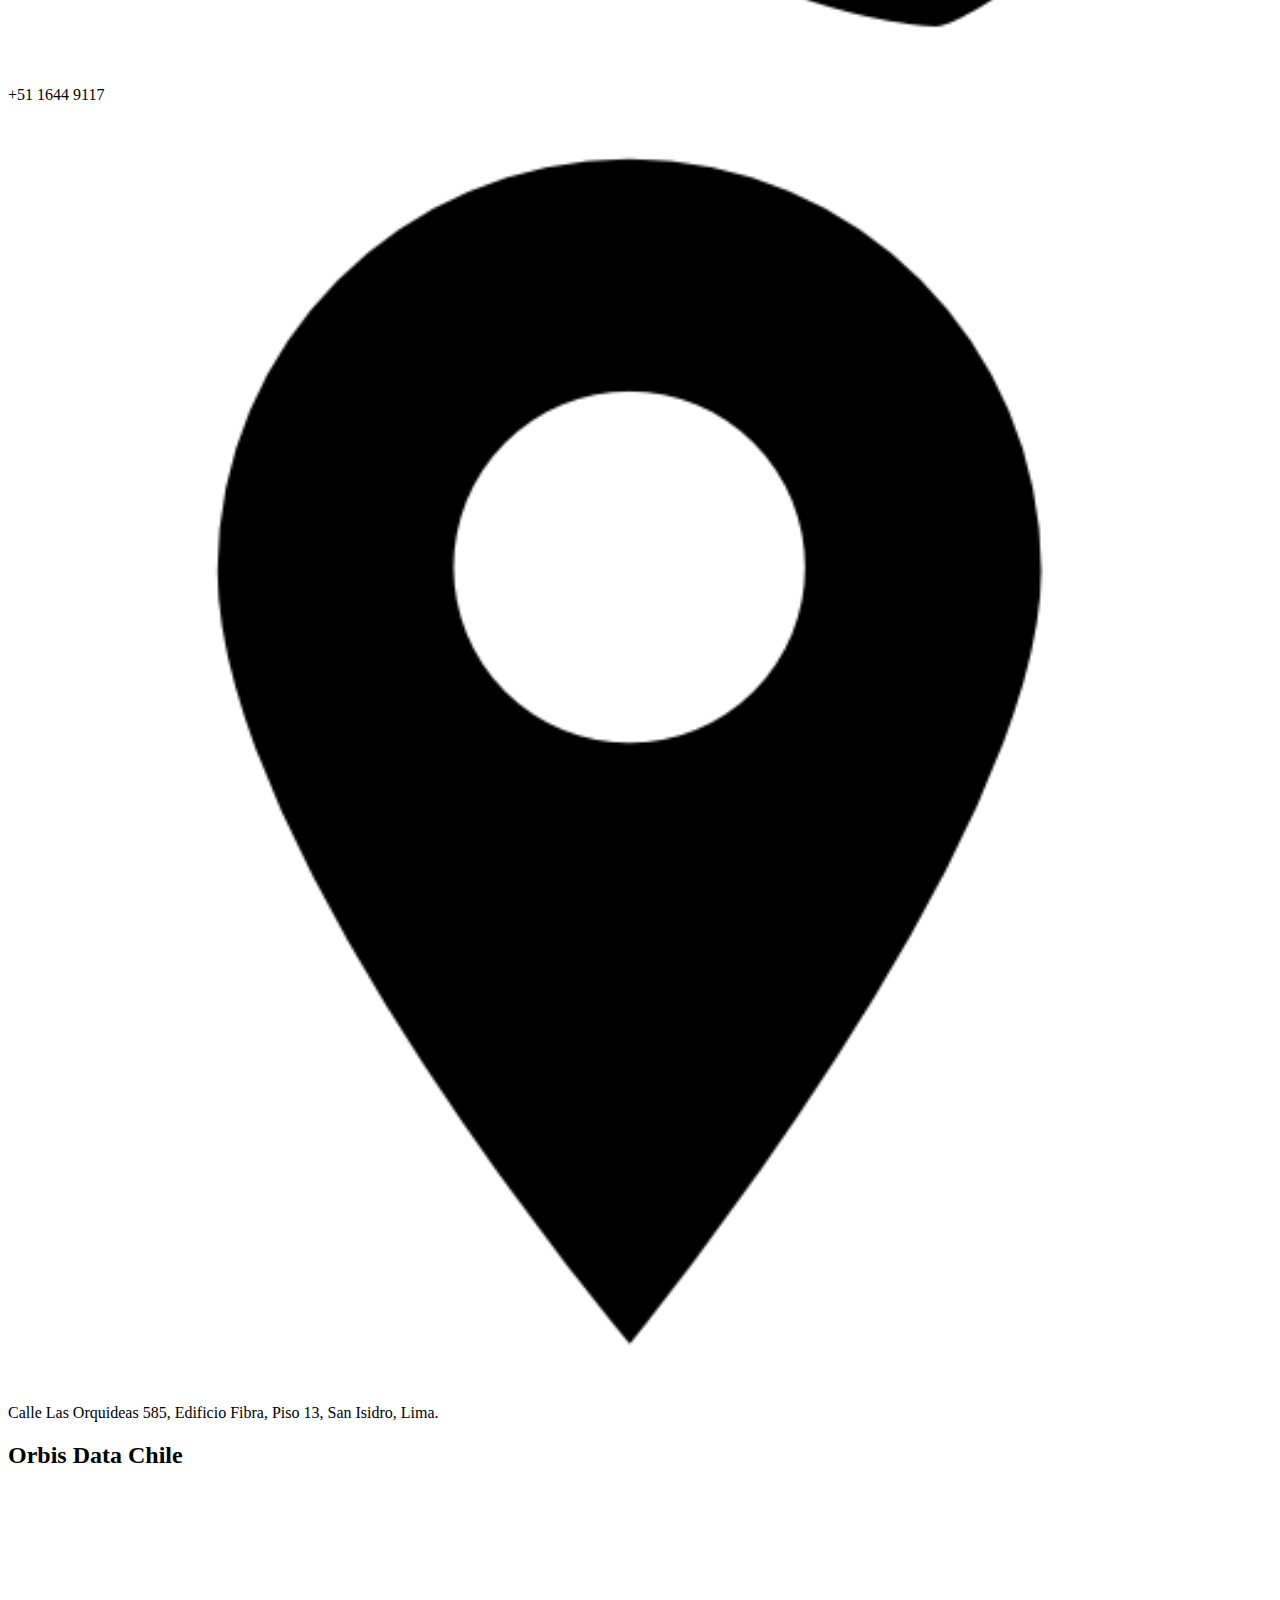
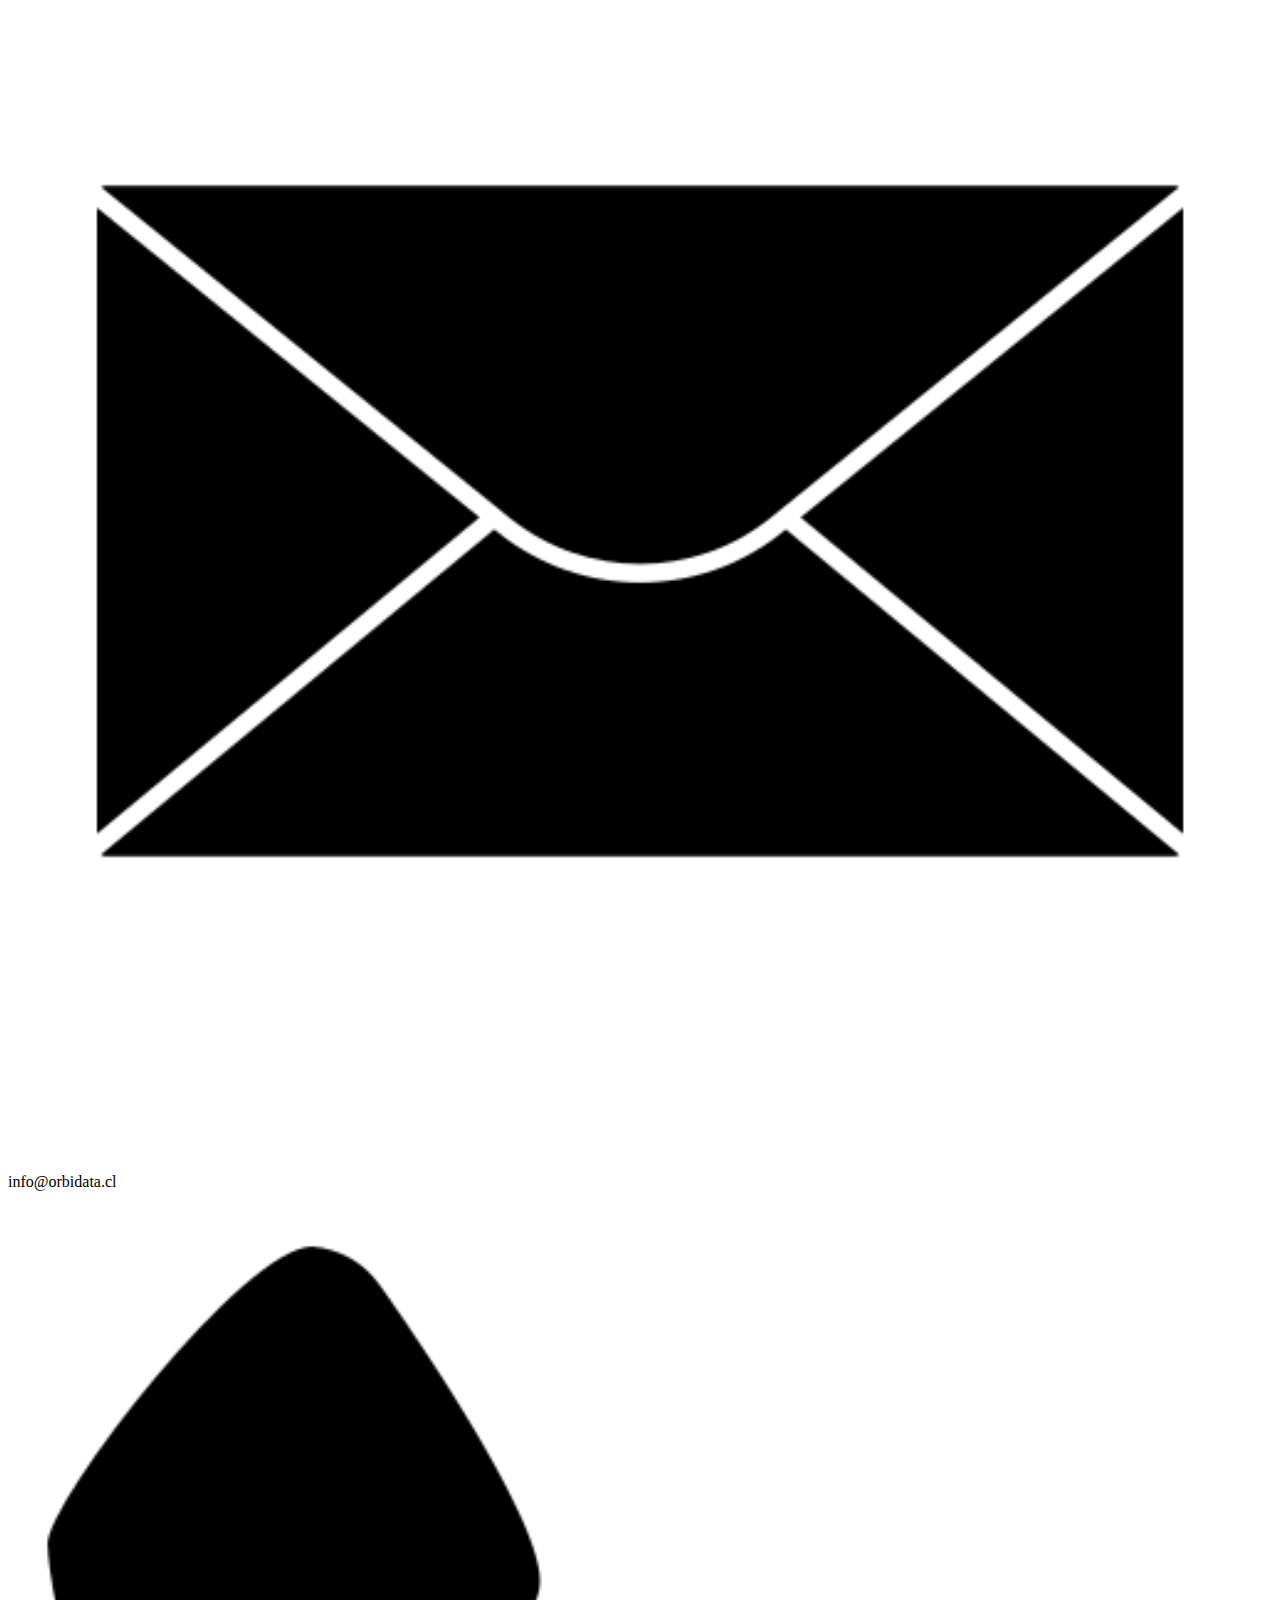
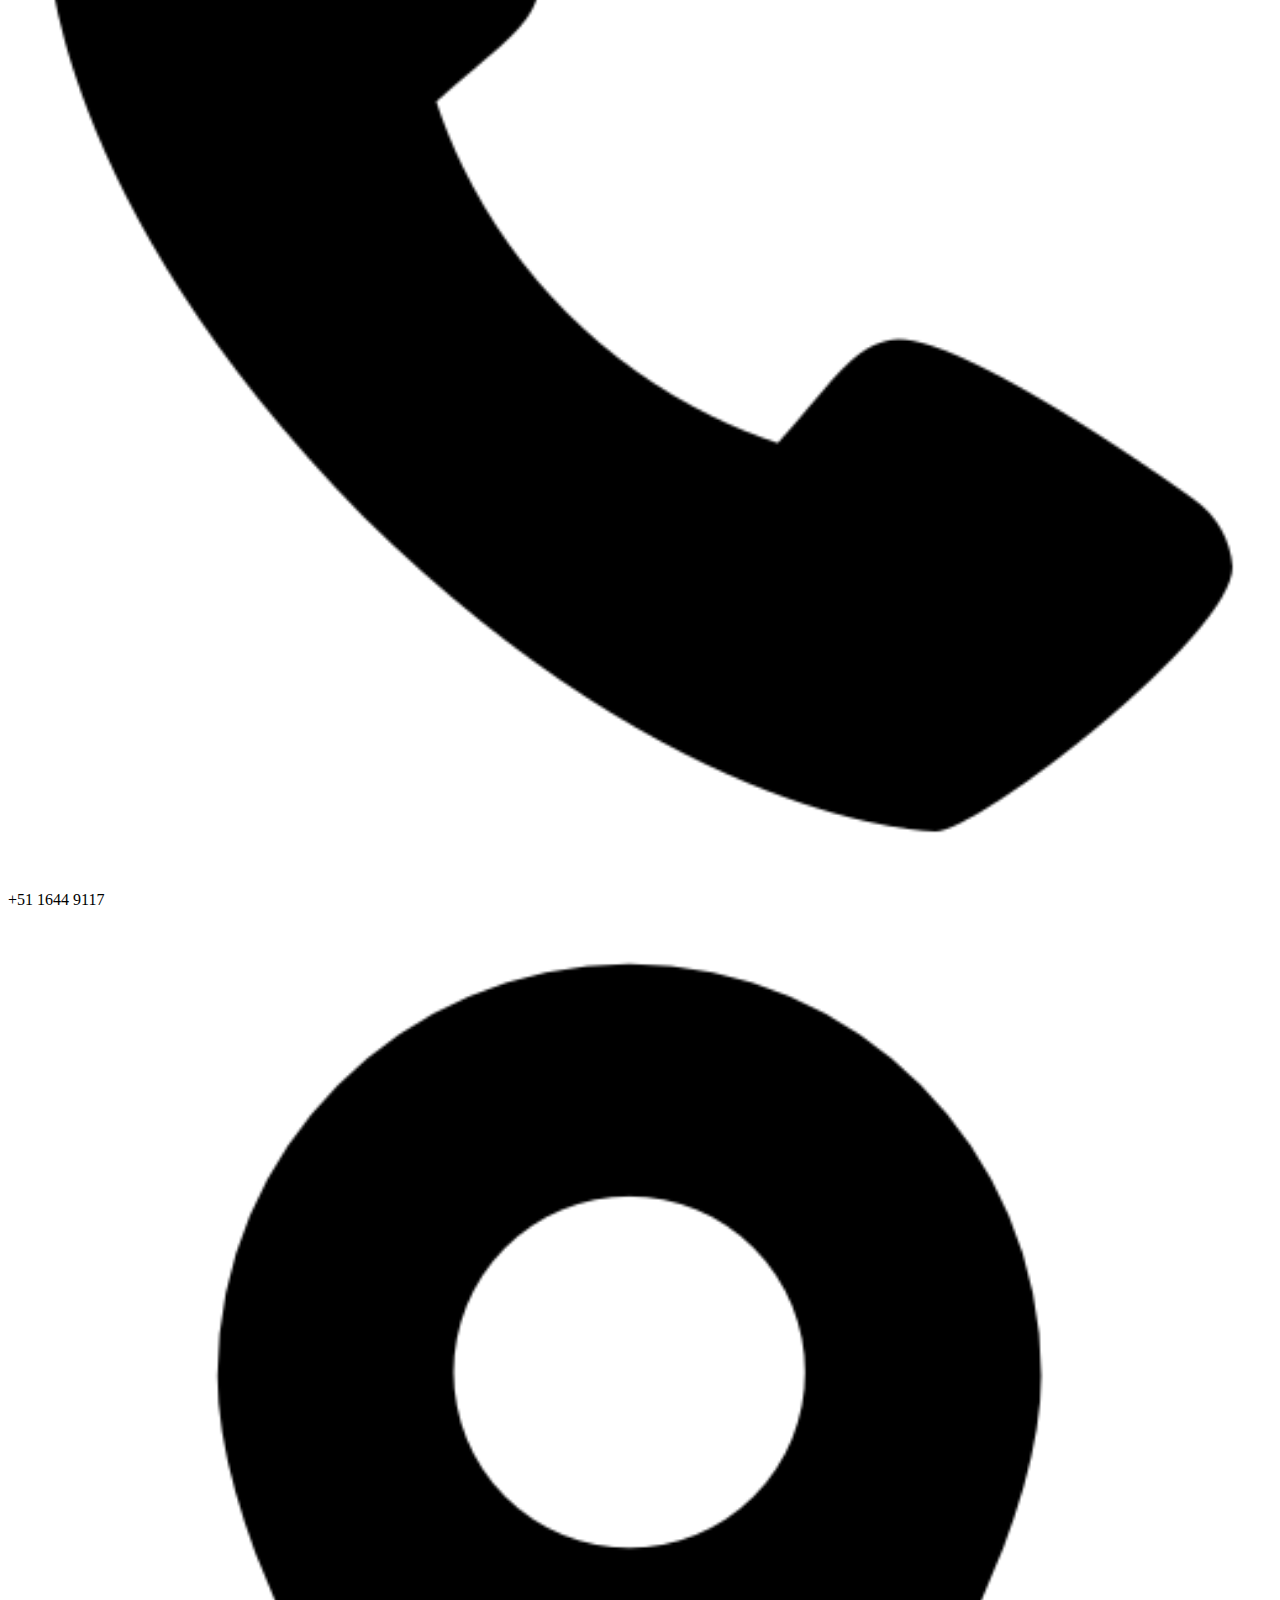
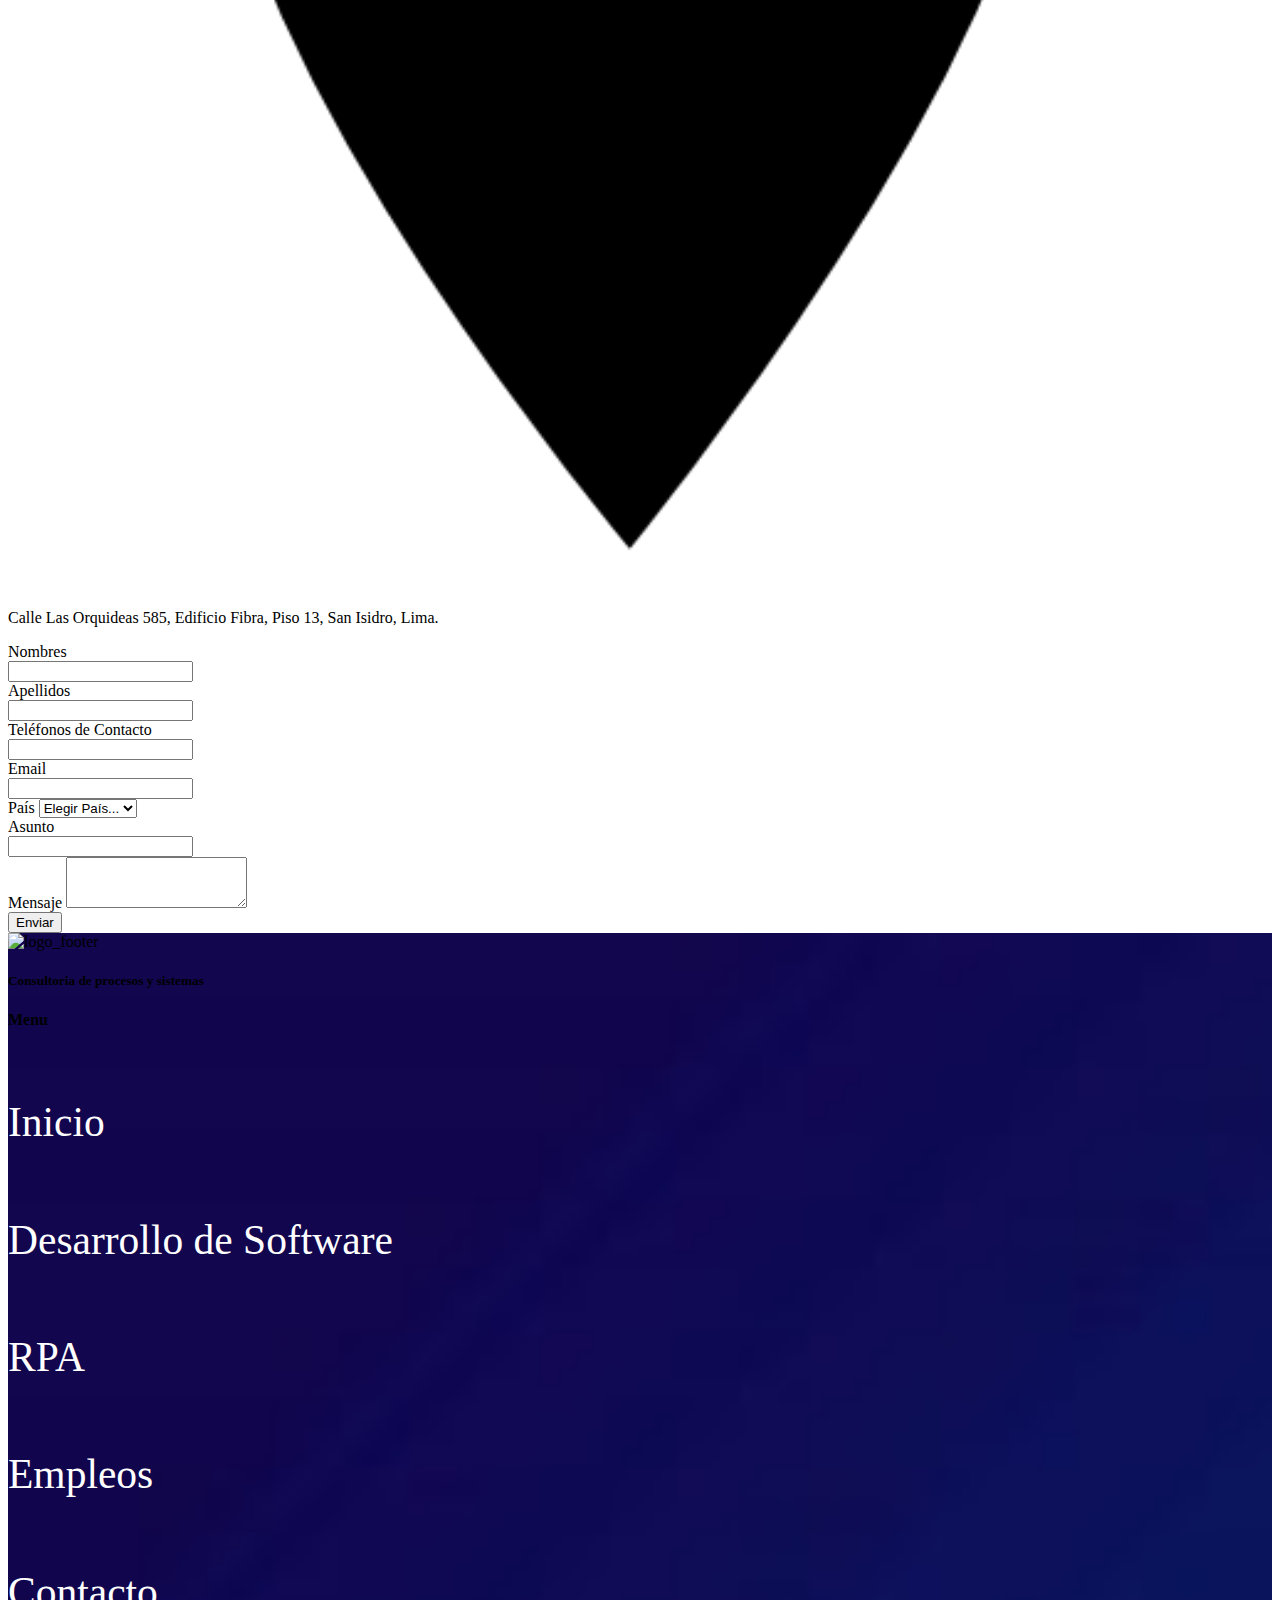
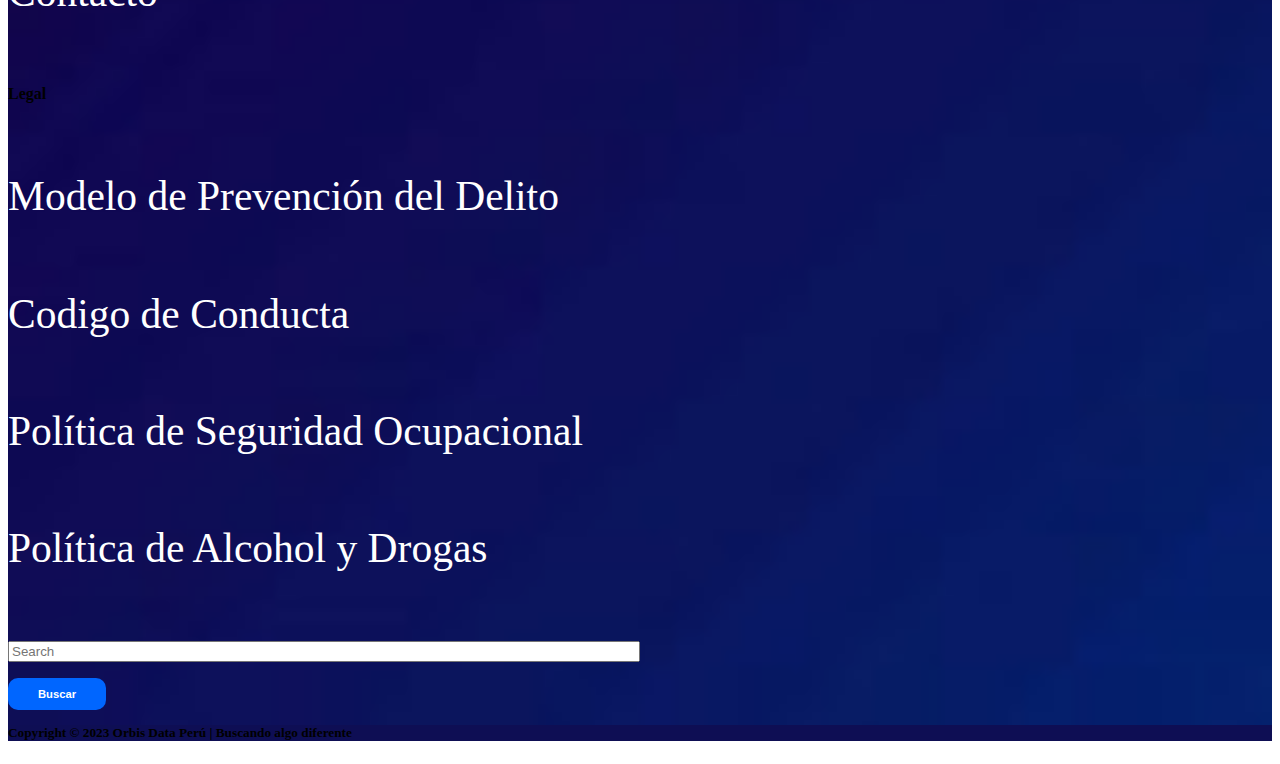
==== commit 4632c590: "se genera css con sass" ====
--- a/views/contacto.html
+++ b/views/contacto.html
@@ -9,7 +9,7 @@
     <link href="https://cdn.jsdelivr.net/npm/bootstrap@5.3.0-alpha3/dist/css/bootstrap.min.css" rel="stylesheet" integrity="sha384-KK94CHFLLe+nY2dmCWGMq91rCGa5gtU4mk92HdvYe+M/SXH301p5ILy+dN9+nJOZ" crossorigin="anonymous">
     <script src="https://cdn.jsdelivr.net/npm/@popperjs/core@2.11.7/dist/umd/popper.min.js" integrity="sha384-zYPOMqeu1DAVkHiLqWBUTcbYfZ8osu1Nd6Z89ify25QV9guujx43ITvfi12/QExE" crossorigin="anonymous"></script>
     <script src="https://cdn.jsdelivr.net/npm/bootstrap@5.3.0-alpha3/dist/js/bootstrap.min.js" integrity="sha384-Y4oOpwW3duJdCWv5ly8SCFYWqFDsfob/3GkgExXKV4idmbt98QcxXYs9UoXAB7BZ" crossorigin="anonymous"></script>
-    <link rel="stylesheet" href="../css/estilo.css">
+    <link rel="stylesheet" href="../sass/main.css">
 </head>
 <body>
 
--- a/sass/main.css
+++ b/sass/main.css
@@ -0,0 +1,233 @@
+@charset "UTF-8";
+/* variables */
+.navbar-nav a:hover {
+  color: blue;
+}
+.navbar-nav li ul {
+  border: white 2px solid;
+}
+.navbar-nav li ul a:hover {
+  color: rgb(143, 140, 140);
+  background-color: white;
+}
+
+@media (min-width: 992px) {
+  .bg-desarrollo-wrap {
+    flex-wrap: nowrap;
+  }
+}
+.bg-link-footer h5 {
+  font-weight: 300;
+}
+.bg-link-footer a {
+  text-decoration: none;
+  color: white;
+  font-size: 50px;
+}
+.bg-link-footer a:hover {
+  text-decoration: none;
+  color: rgb(0, 102, 255);
+}
+
+.bg-cuadro-final {
+  text-align: center;
+}
+
+.imagen_footer {
+  background-image: url(../assets/img/footer-background.jpg);
+  background-repeat: no-repeat;
+  background-size: cover;
+}
+
+.imagen_logo_footer {
+  background-repeat: no-repeat;
+  width: 30%;
+}
+
+.boton_buscar {
+  width: 50%;
+}
+
+.cuadro-final-footer {
+  background-color: #0E0E54;
+}
+
+.boton1-item-search h3 a {
+  color: white;
+  font-family: "Segoe UI", Tahoma, Geneva, Verdana, sans-serif;
+  text-decoration: none;
+  background-color: rgb(0, 102, 255);
+  padding: 10px 30px;
+  border-radius: 10px;
+  font-size: 60%;
+}
+.boton1-item-search h3 a:hover {
+  background-color: transparent;
+  border: rgb(0, 102, 255) 2px solid;
+  color: rgb(0, 102, 255);
+}
+
+.boton-item h3 a {
+  color: white;
+  font-family: "Segoe UI", Tahoma, Geneva, Verdana, sans-serif;
+  text-decoration: none;
+  background-color: black;
+  padding: 15px 20px;
+  border-radius: 50px;
+  font-size: 70%;
+}
+.boton-item h3 a:hover {
+  background-color: rgba(0, 0, 0, 0.2);
+  border: black 2px solid;
+}
+
+.boton2-item h3 a {
+  color: white;
+  font-family: "Segoe UI", Tahoma, Geneva, Verdana, sans-serif;
+  text-decoration: none;
+  background-color: rgb(0, 102, 255);
+  padding: 10px 10px;
+  border-radius: 50px;
+  font-size: 70%;
+}
+.boton2-item h3 a:hover {
+  background-color: rgba(0, 102, 255, 0.2);
+  border: rgb(0, 102, 255) 2px solid;
+}
+
+.boton1-item-desarrollo h3 a {
+  color: white;
+  font-family: "Segoe UI", Tahoma, Geneva, Verdana, sans-serif;
+  text-decoration: none;
+  background-color: rgb(0, 102, 255);
+  padding: 10px 30px;
+  border-radius: 50px;
+  font-size: 70%;
+}
+.boton1-item-desarrollo h3 a:hover {
+  background-color: white;
+  border: rgb(0, 102, 255) 2px solid;
+  color: rgb(0, 102, 255);
+}
+
+.bg-main-item {
+  /* Imagen elegida */
+  background-image: url("../assets/img/consultoria-procesos-desarrollo-1-1024x540.jpg");
+  /* Definir un alto específico */
+  width: 95%;
+  /* Crear el efecto parallax al scrollear */
+  background-position: center;
+  background-size: cover;
+  background-repeat: no-repeat;
+  /* box modeling */
+  padding: 10% 1%;
+  margin-bottom: 2%;
+}
+
+.bg_cuadro1 {
+  background-color: rgb(143, 140, 140);
+}
+
+.bg-texto-link {
+  color: rgb(0, 102, 255);
+}
+.bg-texto-link a {
+  text-decoration: none;
+}
+
+.bg-cuadro-comentario {
+  background-color: rgb(0, 102, 255);
+}
+
+.bg-cuadro-comentario-texto {
+  color: white;
+  font-weight: 50;
+  font-size: 170%;
+  width: 90%;
+  vertical-align: top;
+}
+
+.bg-desarrollo1 {
+  width: 102%;
+}
+
+.bg-desarrollo2 {
+  width: 32%;
+}
+
+.bg-desarrollo3 {
+  width: 30%;
+}
+
+.bg-main-contacto {
+  /* Imagen elegida */
+  background-image: url("../assets/img/contacto.jpg");
+  /* Definir un alto específico */
+  width: 95%;
+  /* Crear el efecto parallax al scrollear */
+  background-position: center;
+  background-size: cover;
+  background-repeat: no-repeat;
+  /* box modeling */
+  padding: 10% 1%;
+  margin-bottom: 2%;
+}
+
+.bg-imagen-icono {
+  width: 100%;
+}
+
+.bg-main-empleos {
+  /* Imagen elegida */
+  background-image: url("../assets/img/empleos1.jpg");
+  /* Definir un alto específico */
+  width: 95%;
+  /* Crear el efecto parallax al scrollear */
+  background-position: center;
+  background-size: cover;
+  background-repeat: no-repeat;
+  /* box modeling */
+  padding: 10% 1%;
+  margin-bottom: 2%;
+}
+
+.bg-cuadro1-empleos {
+  width: 80%;
+}
+
+.bg-cuadro-desarrollo-2 {
+  background-color: rgb(0, 102, 255);
+  color: white;
+}
+
+.bg-cuadro-rpa2-1 {
+  width: 40%;
+}
+
+.bg-cuadro-rpa2-2 {
+  width: 100%;
+}
+
+o .bg-cuadro-rpa2-3 {
+  width: 200%;
+}
+
+.bg-cuadro-rpa2-4 {
+  width: 100%;
+}
+
+.bg-cuadro-rpa3 {
+  width: 100%;
+}
+
+.bg-texto1-rpa {
+  color: black;
+}
+
+.bg-cuadro-rpa4 {
+  background-color: rgb(0, 102, 255);
+}
+
+.bg-rpa-fondo {
+  width: 100%;
+}/*# sourceMappingURL=main.css.map */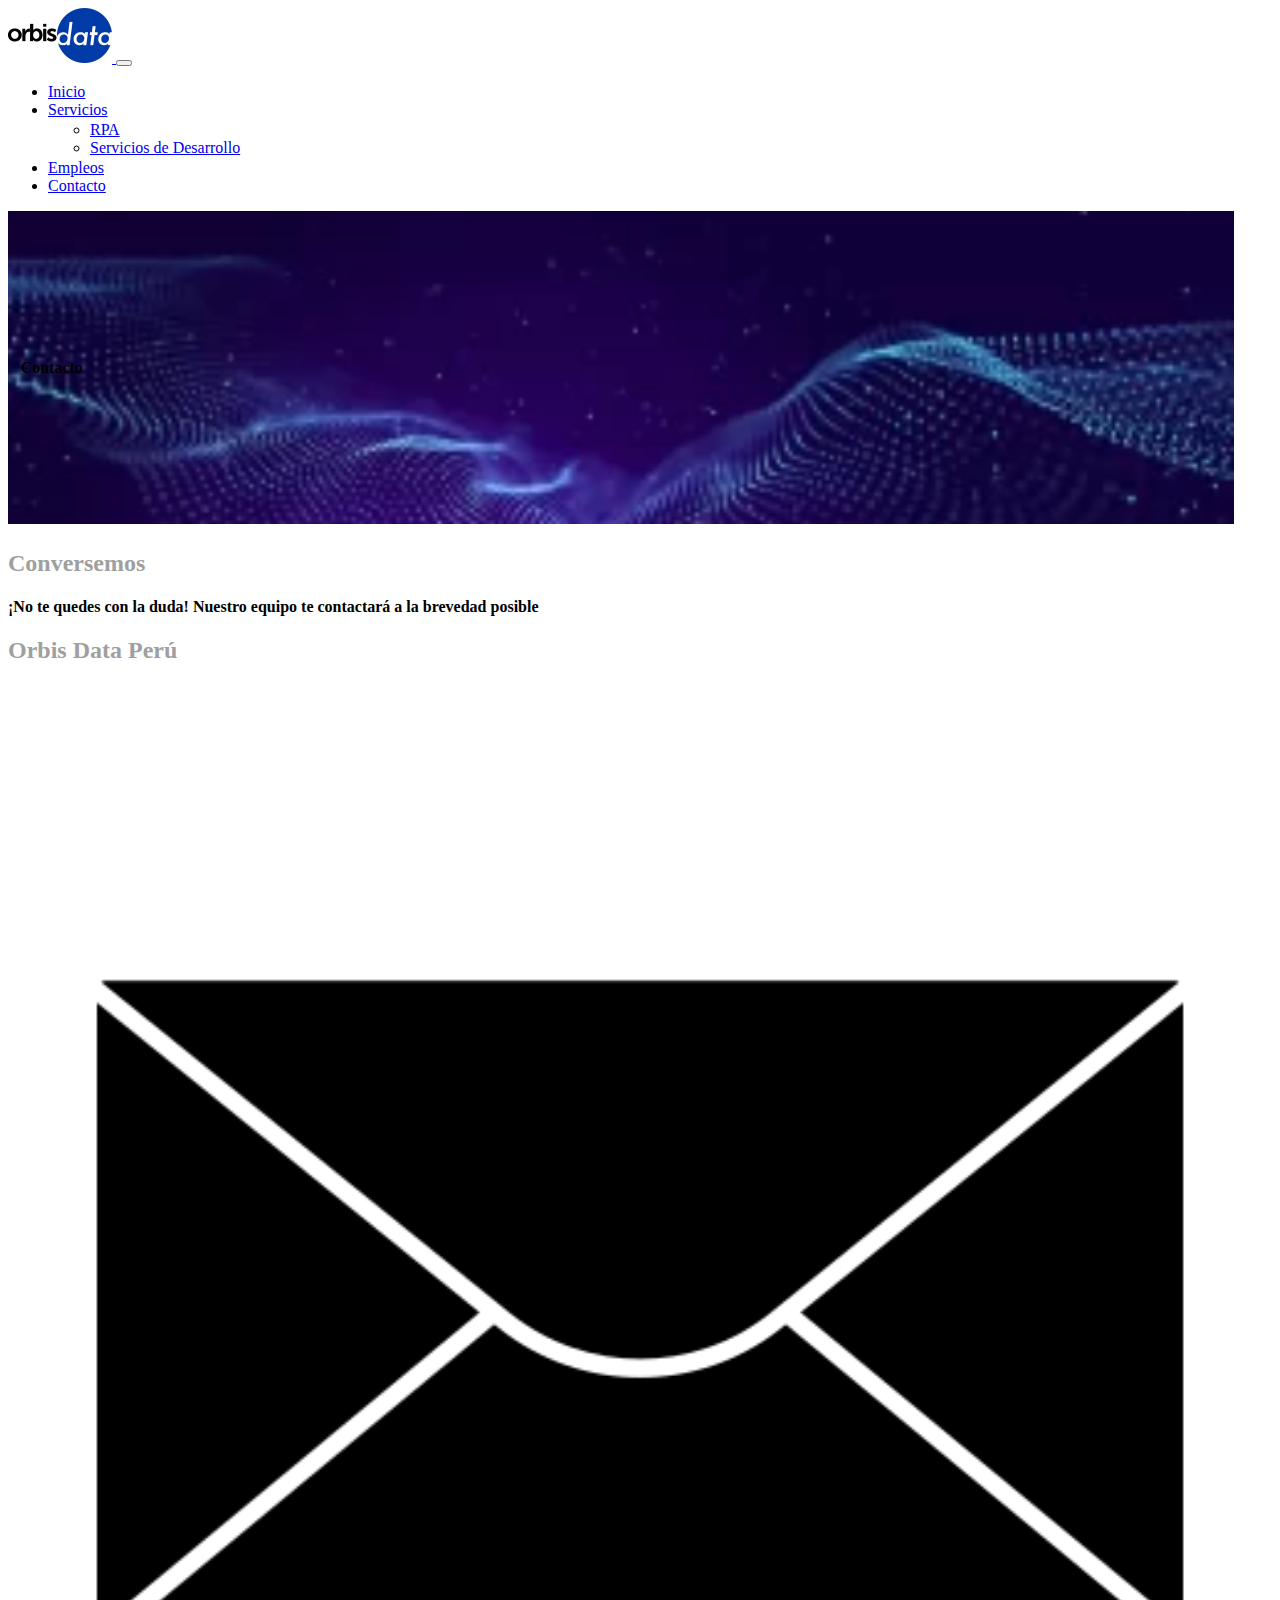
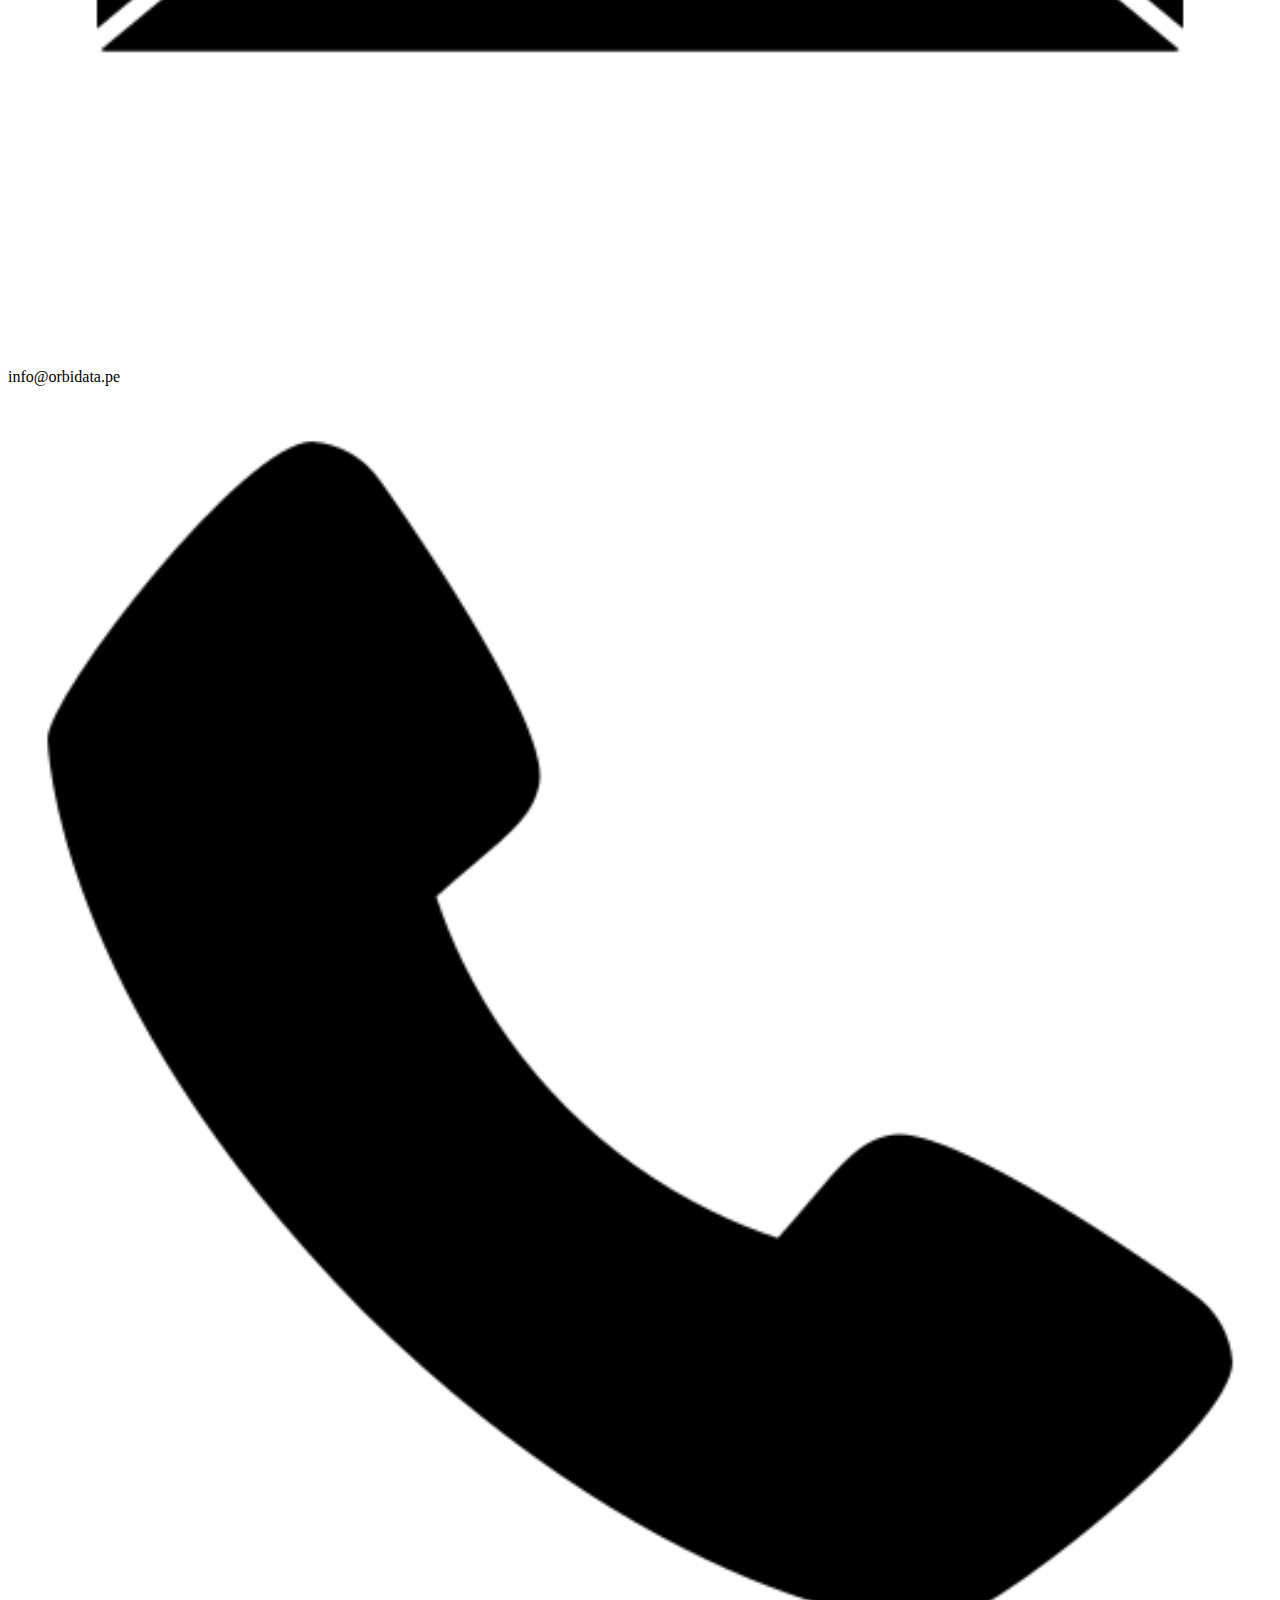
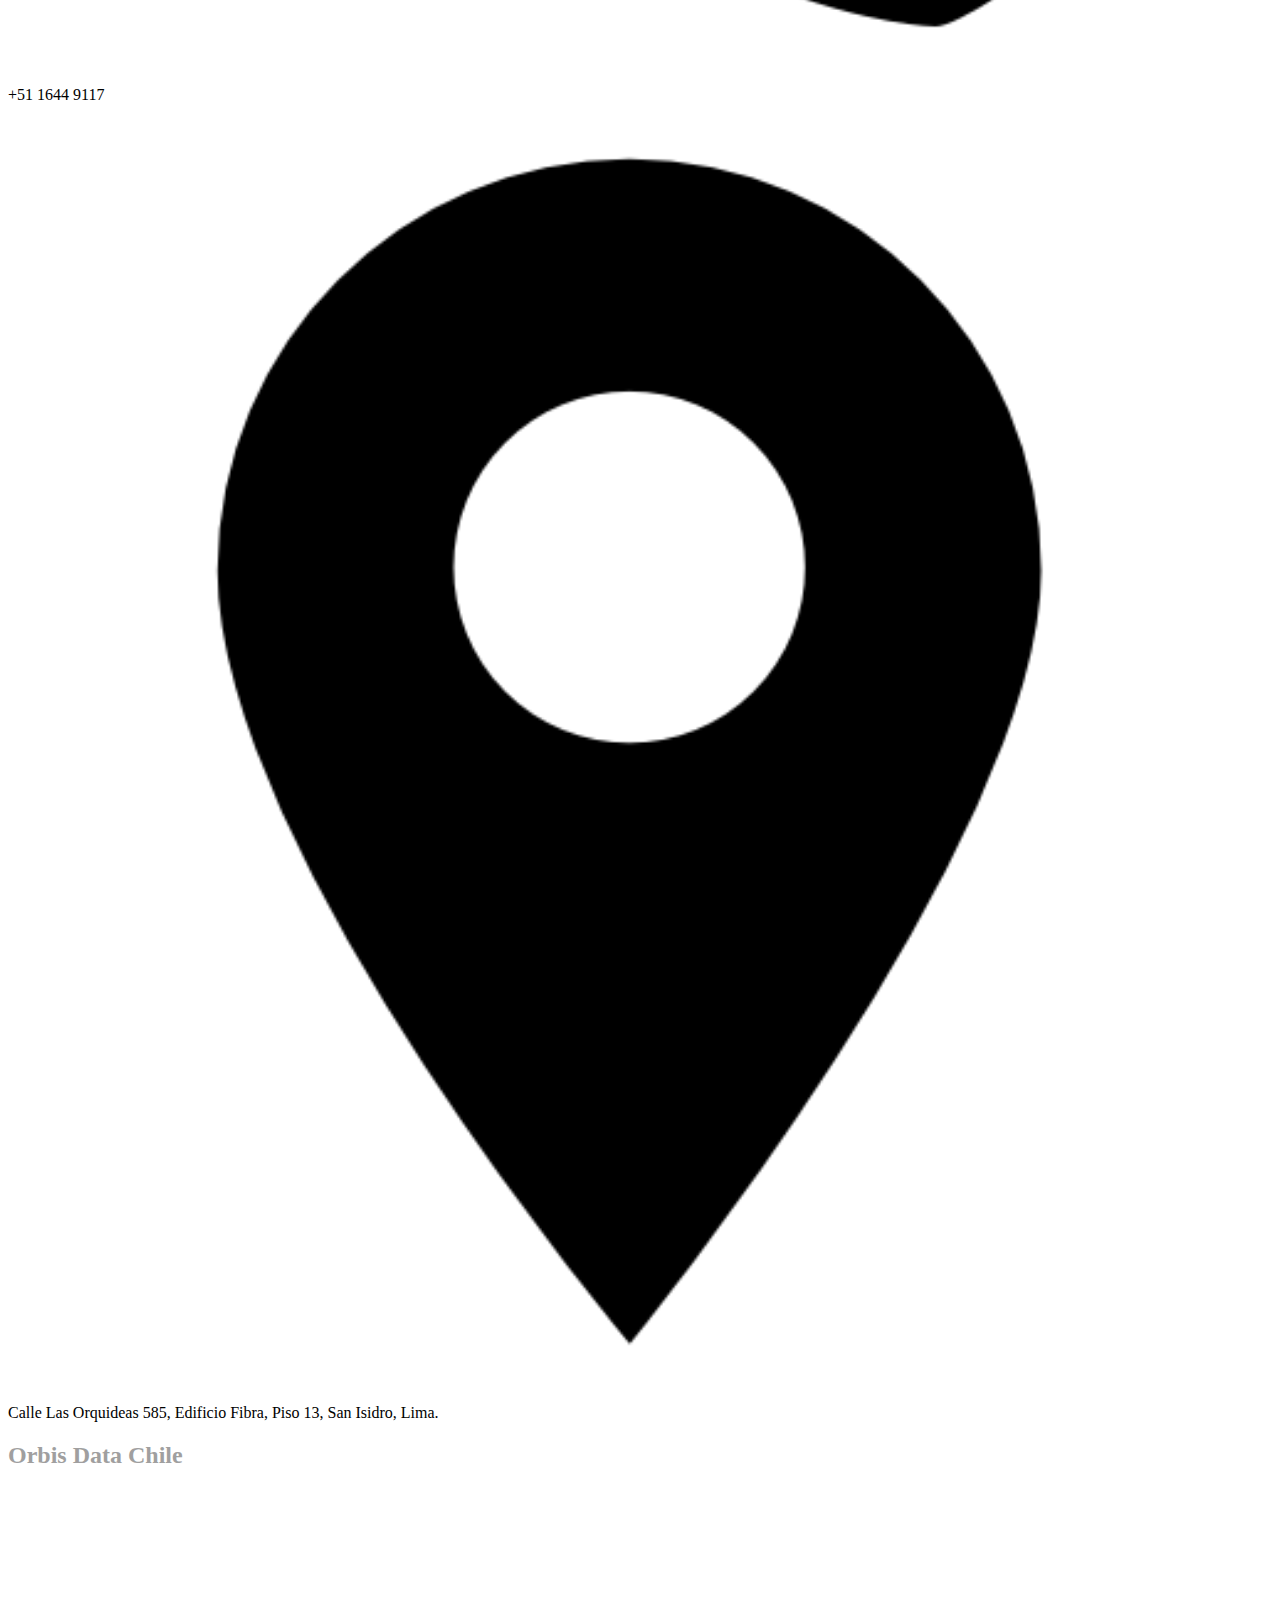
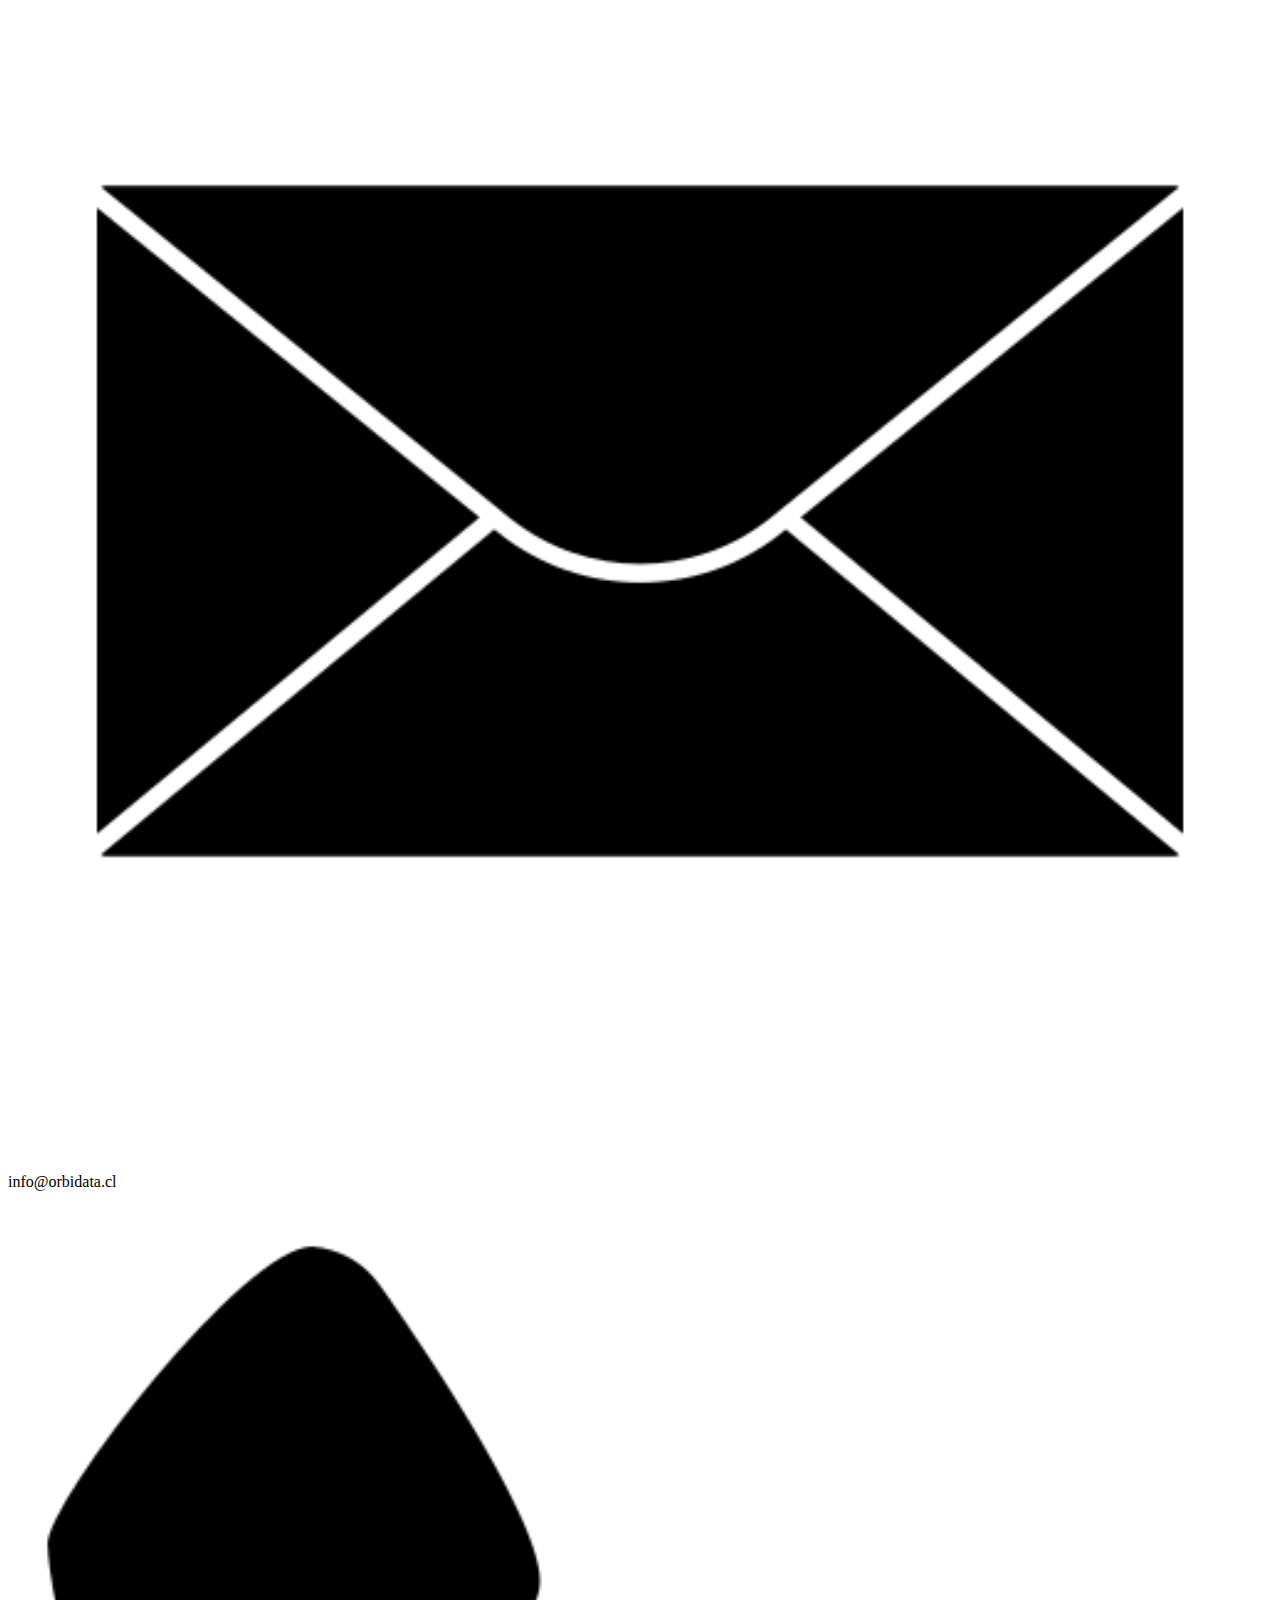
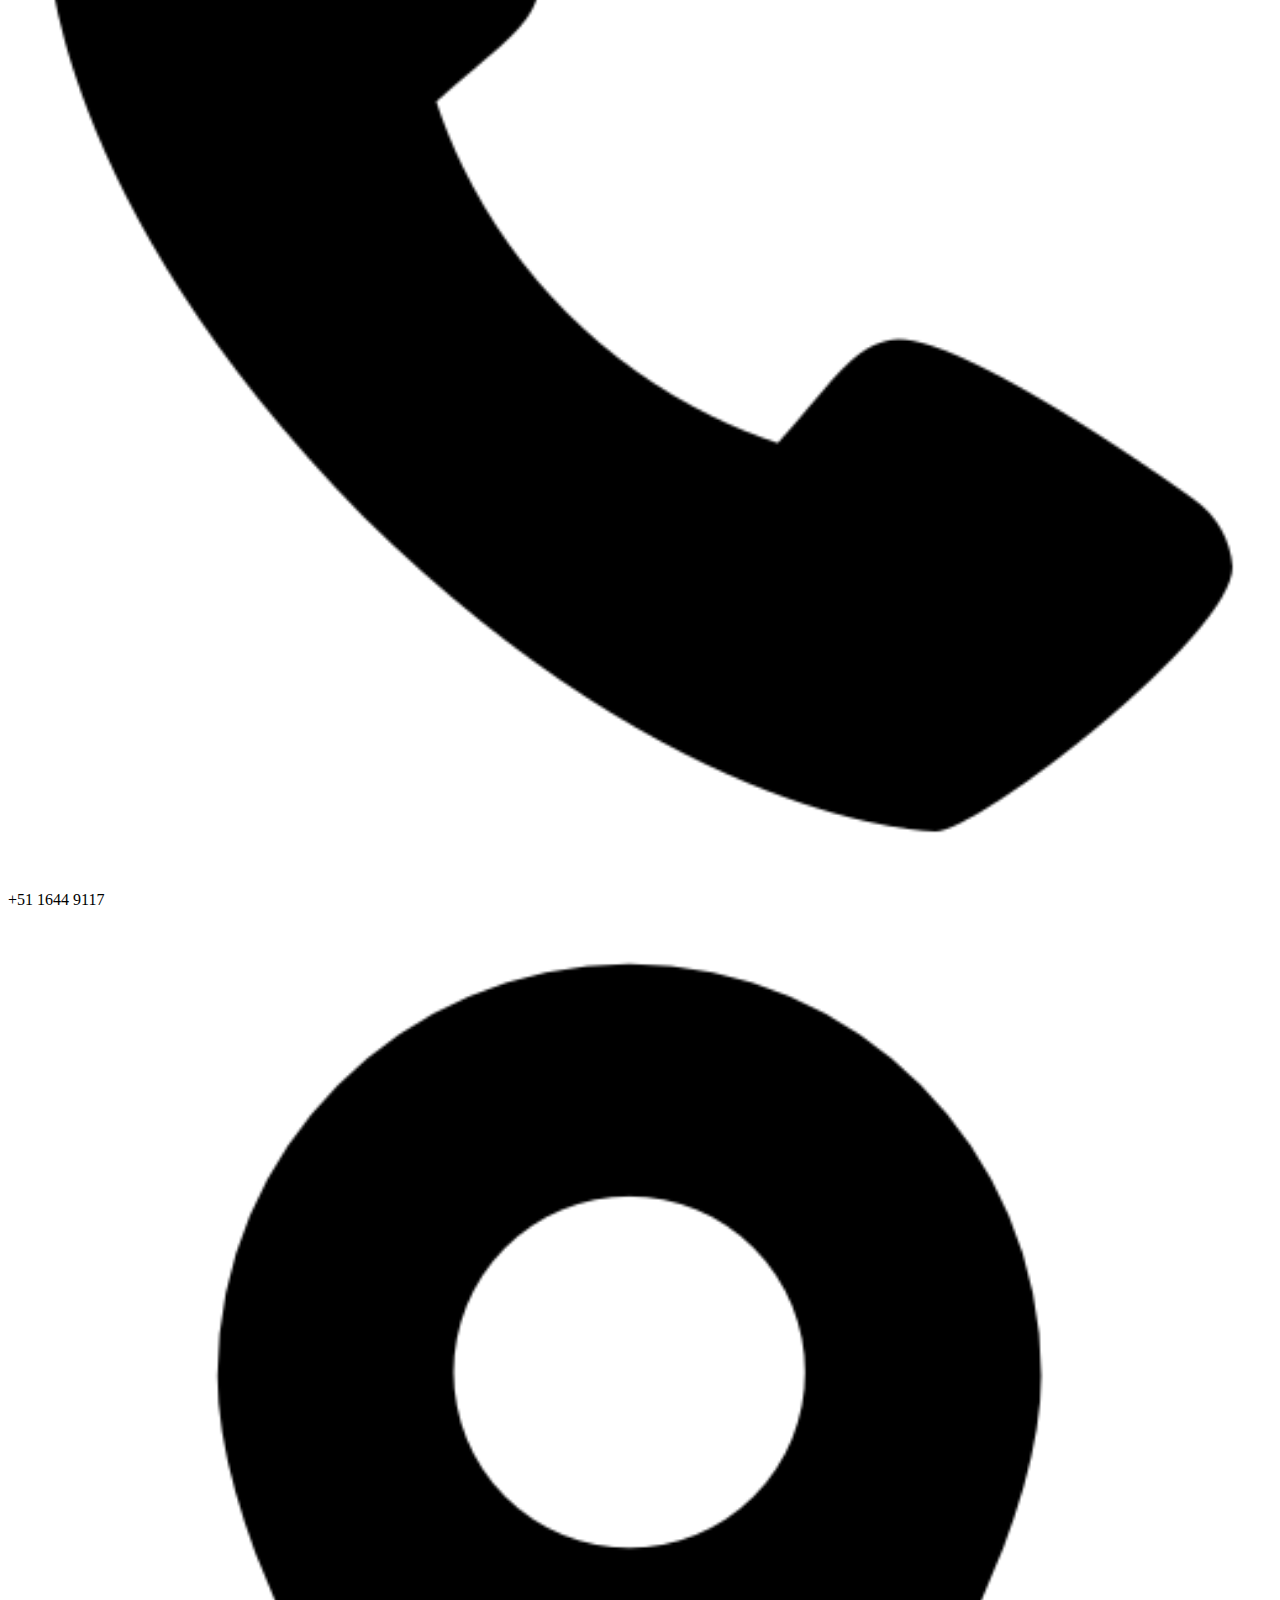
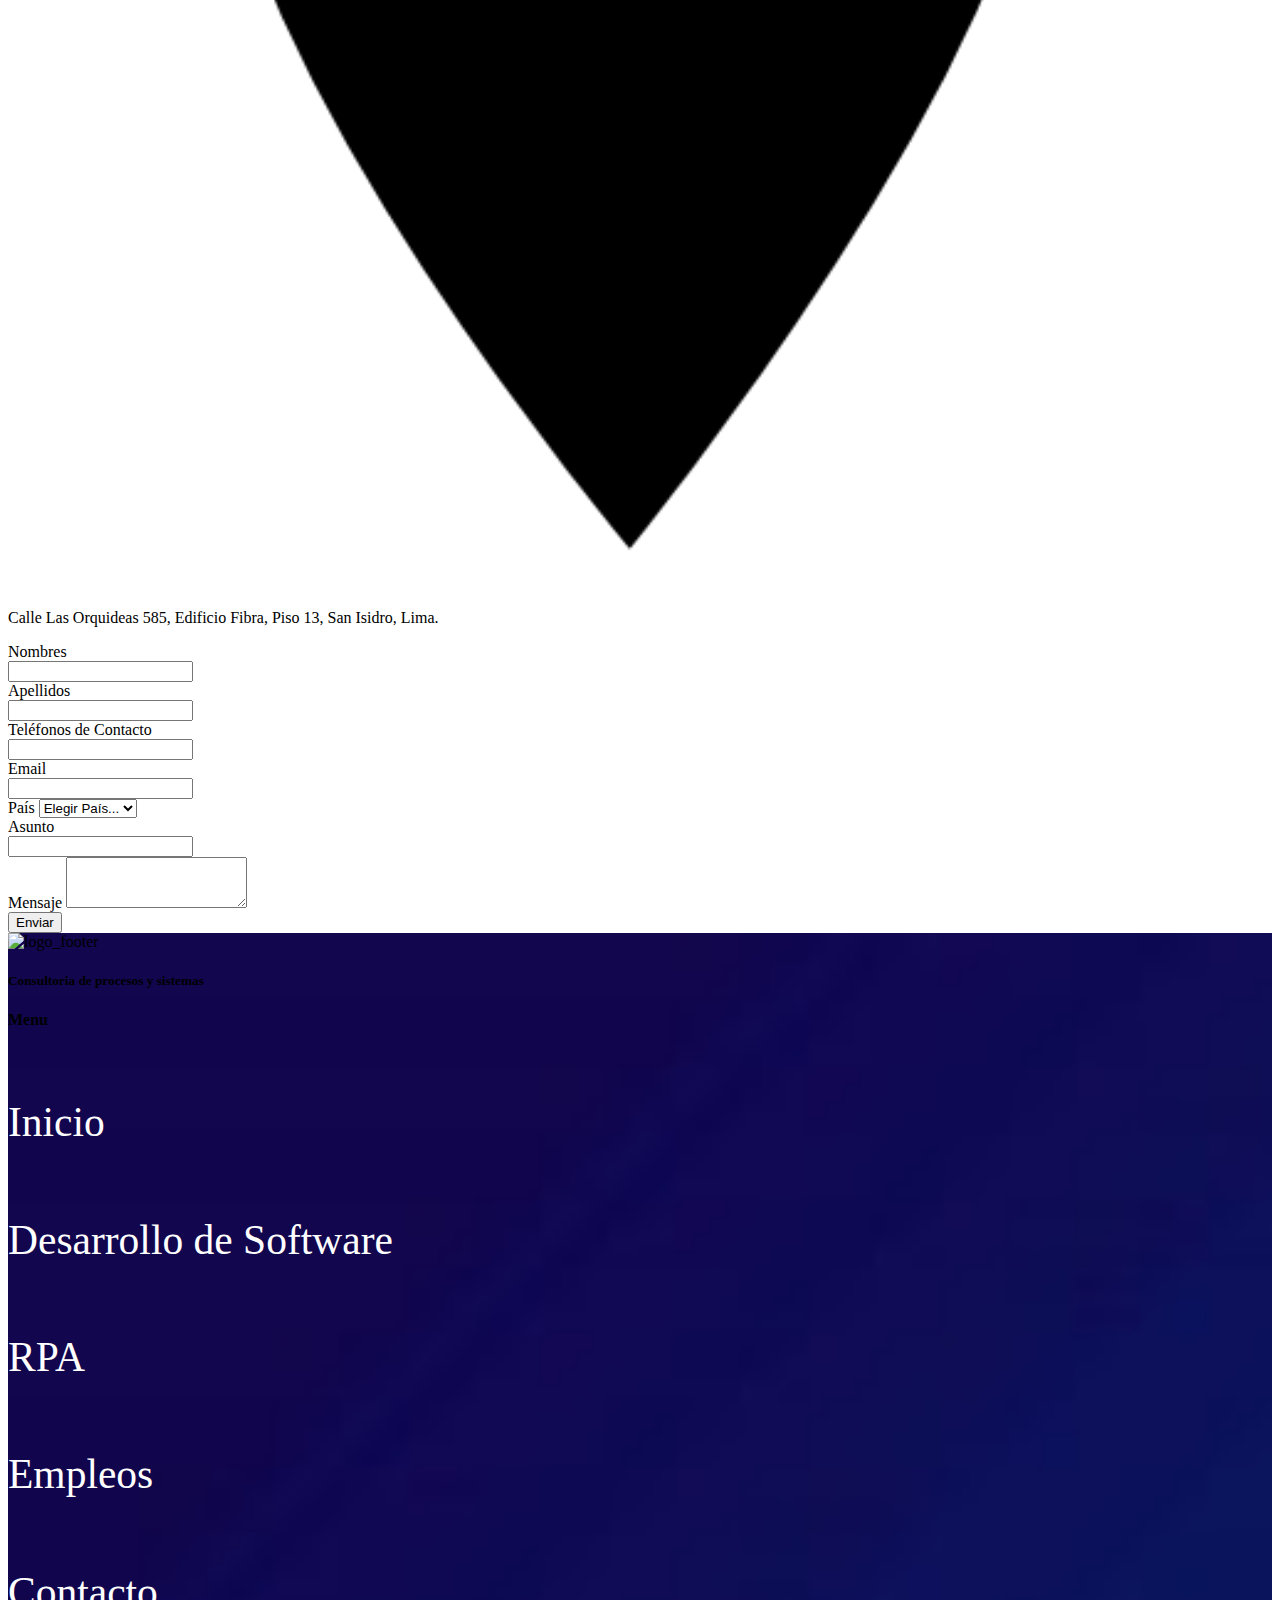
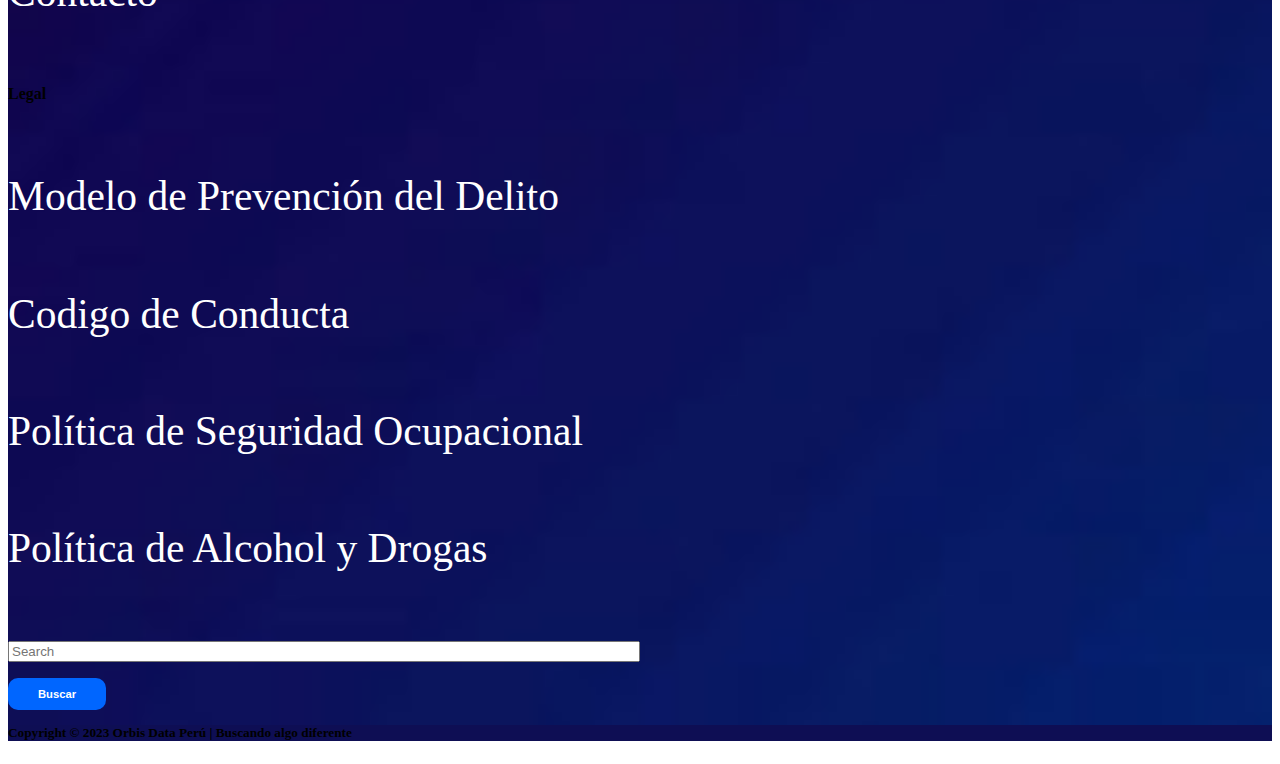
==== commit 67fd2285: "se agrega favicon.ico" ====
--- a/views/contacto.html
+++ b/views/contacto.html
@@ -10,6 +10,7 @@
     <script src="https://cdn.jsdelivr.net/npm/@popperjs/core@2.11.7/dist/umd/popper.min.js" integrity="sha384-zYPOMqeu1DAVkHiLqWBUTcbYfZ8osu1Nd6Z89ify25QV9guujx43ITvfi12/QExE" crossorigin="anonymous"></script>
     <script src="https://cdn.jsdelivr.net/npm/bootstrap@5.3.0-alpha3/dist/js/bootstrap.min.js" integrity="sha384-Y4oOpwW3duJdCWv5ly8SCFYWqFDsfob/3GkgExXKV4idmbt98QcxXYs9UoXAB7BZ" crossorigin="anonymous"></script>
     <link rel="stylesheet" href="../sass/main.css">
+    <link rel="icon" type="image/vnd.microsoft.icon" href="../assets/img/favicon.ico"/>
 </head>
 <body>
 
--- a/sass/main.css
+++ b/sass/main.css
@@ -1,21 +1,26 @@
 @charset "UTF-8";
-/* variables */
-.navbar-nav a:hover {
-  color: blue;
-}
-.navbar-nav li ul {
-  border: white 2px solid;
-}
-.navbar-nav li ul a:hover {
-  color: rgb(143, 140, 140);
-  background-color: white;
-}
-
+/* variables */ /* -------------------------------- INICIO MEDIA -------------------------------------- */
 @media (min-width: 992px) {
   .bg-desarrollo-wrap {
     flex-wrap: nowrap;
   }
 }
+/* -------------------------------- FIN MEDIA -------------------------------------- */
+/* -------------------------------- INICIO NAVEGACION -------------------------------------- */
+.navbar-nav a:hover {
+  color: blue;
+}
+.navbar-nav li ul {
+  border: white 2px solid;
+}
+.navbar-nav li ul a:hover {
+  color: rgb(143, 140, 140);
+  background-color: white;
+}
+
+/* -------------------------------- FIN NAVEGACION -------------------------------------- */
+/* -------------------------------- INICIO ELEMETOS FOOTER -------------------------------------- */
+/* Configuracion cambio de color link footer */
 .bg-link-footer h5 {
   font-weight: 300;
 }
@@ -29,45 +34,33 @@
   color: rgb(0, 102, 255);
 }
 
+/* Configuracion cuadro final footer */
 .bg-cuadro-final {
   text-align: center;
 }
 
+/* Configuracion imagen de fondo footer */
 .imagen_footer {
   background-image: url(../assets/img/footer-background.jpg);
   background-repeat: no-repeat;
   background-size: cover;
 }
 
+/* Configuracion logo footer */
 .imagen_logo_footer {
   background-repeat: no-repeat;
   width: 30%;
 }
 
-.boton_buscar {
-  width: 50%;
-}
-
+/* Configuracion cuadro final */
 .cuadro-final-footer {
   background-color: #0E0E54;
 }
 
-.boton1-item-search h3 a {
-  color: white;
-  font-family: "Segoe UI", Tahoma, Geneva, Verdana, sans-serif;
-  text-decoration: none;
-  background-color: rgb(0, 102, 255);
-  padding: 10px 30px;
-  border-radius: 10px;
-  font-size: 60%;
-}
-.boton1-item-search h3 a:hover {
-  background-color: transparent;
-  border: rgb(0, 102, 255) 2px solid;
-  color: rgb(0, 102, 255);
-}
-
-.boton-item h3 a {
+/* -------------------------------- FIN ELEMETOS FOOTER -------------------------------------- */
+/* -------------------------------- INICIO BOTONES -------------------------------------- */
+/* BOTONES INDEX */
+.boton1-item h3 a {
   color: white;
   font-family: "Segoe UI", Tahoma, Geneva, Verdana, sans-serif;
   text-decoration: none;
@@ -76,7 +69,7 @@
   border-radius: 50px;
   font-size: 70%;
 }
-.boton-item h3 a:hover {
+.boton1-item h3 a:hover {
   background-color: rgba(0, 0, 0, 0.2);
   border: black 2px solid;
 }
@@ -95,6 +88,7 @@
   border: rgb(0, 102, 255) 2px solid;
 }
 
+/* BOTONES DESARROLLO */
 .boton1-item-desarrollo h3 a {
   color: white;
   font-family: "Segoe UI", Tahoma, Geneva, Verdana, sans-serif;
@@ -110,6 +104,28 @@
   color: rgb(0, 102, 255);
 }
 
+/* BOTONES FOOTER */
+.boton_buscar {
+  width: 50%;
+}
+
+.boton1-item-search h3 a {
+  color: white;
+  font-family: "Segoe UI", Tahoma, Geneva, Verdana, sans-serif;
+  text-decoration: none;
+  background-color: rgb(0, 102, 255);
+  padding: 10px 30px;
+  border-radius: 10px;
+  font-size: 60%;
+}
+.boton1-item-search h3 a:hover {
+  background-color: transparent;
+  border: rgb(0, 102, 255) 2px solid;
+  color: rgb(0, 102, 255);
+}
+
+/* -------------------------------- FIN BOTONES -------------------------------------- */
+/* -------------------------------- INICIO ELEMENTOS INDEX -------------------------------------- */
 .bg-main-item {
   /* Imagen elegida */
   background-image: url("../assets/img/consultoria-procesos-desarrollo-1-1024x540.jpg");
@@ -124,8 +140,12 @@
   margin-bottom: 2%;
 }
 
-.bg_cuadro1 {
-  background-color: rgb(143, 140, 140);
+.bg-cuadro1 {
+  background-color: #eaebec;
+}
+
+.bg-texto1 {
+  color: #a09f9f;
 }
 
 .bg-texto-link {
@@ -159,6 +179,8 @@
   width: 30%;
 }
 
+/* -------------------------------- FIN ELEMENTOS INDEX -------------------------------------- */
+/* -------------------------------- INICIO ELEMENTOS CONTACTO -------------------------------------- */
 .bg-main-contacto {
   /* Imagen elegida */
   background-image: url("../assets/img/contacto.jpg");
@@ -177,6 +199,8 @@
   width: 100%;
 }
 
+/* -------------------------------- FIN ELEMENTOS CONTACTO -------------------------------------- */
+/* -------------------------------- INICIO ELEMENTOS EMPLEO -------------------------------------- */
 .bg-main-empleos {
   /* Imagen elegida */
   background-image: url("../assets/img/empleos1.jpg");
@@ -195,11 +219,15 @@
   width: 80%;
 }
 
+/* -------------------------------- FIN ELEMENTOS EMPLEO -------------------------------------- */
+/* -------------------------------- INICIO ELEMENTOS DESARROLLO -------------------------------------- */
 .bg-cuadro-desarrollo-2 {
   background-color: rgb(0, 102, 255);
   color: white;
 }
 
+/* -------------------------------- FIN ELEMENTOS DESARROLLO -------------------------------------- */
+/* -------------------------------- INICIO ELEMENTOS RPA -------------------------------------- */
 .bg-cuadro-rpa2-1 {
   width: 40%;
 }
@@ -230,4 +258,6 @@
 
 .bg-rpa-fondo {
   width: 100%;
-}/*# sourceMappingURL=main.css.map */+}
+
+/* -------------------------------- FIN ELEMENTOS RPA -------------------------------------- *//*# sourceMappingURL=main.css.map */